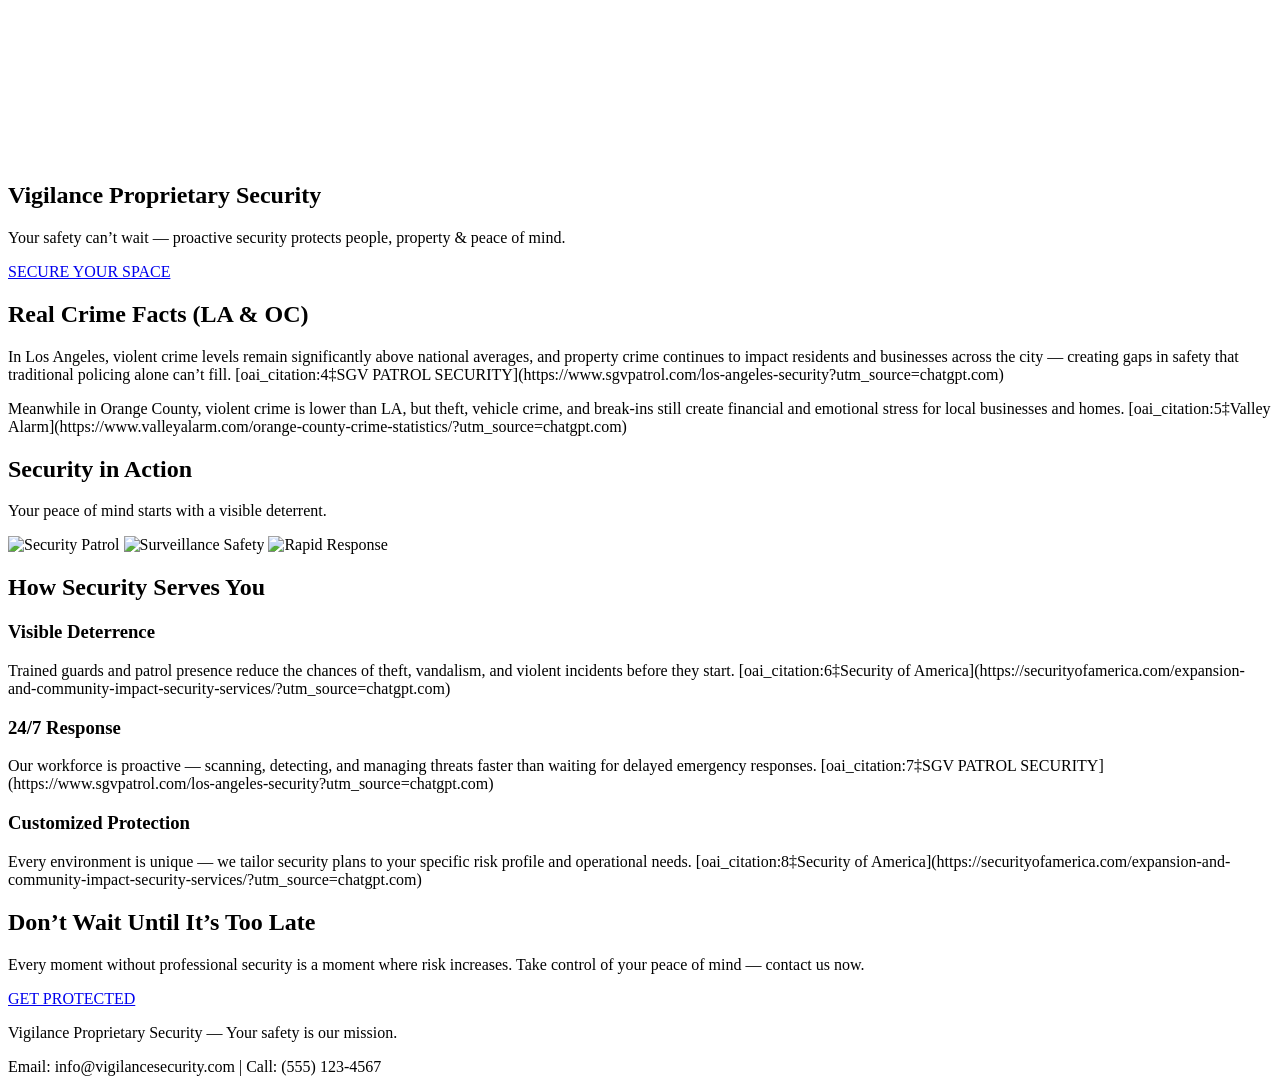
==== index.html @ 34c6db89 "Update index.html" ====
<!DOCTYPE html>
<html lang="en">
<head>
  <meta charset="UTF-8">
  <title>Vigilance Proprietary Security • Los Angeles & OC </title>
  <meta name="viewport" content="width=device-width, initial-scale=1.0">
  <link rel="stylesheet" href="style.css">
</head>
<body>

<!-- Navbar injection -->
<div id="navbar"></div>

<!-- HERO: Fullscreen Background Video -->
<section id="hero">
  <video autoplay muted loop playsinline>
    <source src="https://cdn.pixabay.com/video/2024/03/04/202875-919288678_small.mp4?download" type="video/mp4">
  </video>
  <div class="hero-content">
    <h1>Vigilance Proprietary Security</h1>
    <p>Your safety can’t wait — proactive security protects people, property & peace of mind.</p>
    <a href="#services" class="btn">SECURE YOUR SPACE</a>
  </div>
</section>

<!-- STATISTICS / URGENT MESSAGE -->
<section id="stats">
  <h2>Real Crime Facts (LA & OC)</h2>
  <p>
    In Los Angeles, violent crime levels remain significantly above national averages,
    and property crime continues to impact residents and businesses across the city — 
    creating gaps in safety that traditional policing alone can’t fill.  [oai_citation:4‡SGV PATROL SECURITY](https://www.sgvpatrol.com/los-angeles-security?utm_source=chatgpt.com)
  </p>
  <p>
    Meanwhile in Orange County, violent crime is lower than LA, but theft, vehicle crime,
    and break‑ins still create financial and emotional stress for local businesses and homes.  [oai_citation:5‡Valley Alarm](https://www.valleyalarm.com/orange-county-crime-statistics/?utm_source=chatgpt.com)
  </p>
</section>

<!-- CAROUSEL: Safety / Security GIFS -->
<section id="carousel">
  <h2>Security in Action</h2>
  <p>Your peace of mind starts with a visible deterrent.</p>

  <div class="carousel-wrapper">
    <div class="carousel-track" id="carouselTrack">
      <!-- GIF placeholders — replace with real GIF URLs -->
      <img src="https://media.giphy.com/media/3o7aCTfyhYawdOXcFW/giphy.gif" alt="Security Patrol">
      <img src="https://media.giphy.com/media/l4FGuhL4U2WyjdkaY/giphy.gif" alt="Surveillance Safety">
      <img src="https://media.giphy.com/media/26gJA2CZmIGoW8lWU/giphy.gif" alt="Rapid Response">
    </div>
  </div>
</section>

<!-- SERVICES / BENEFITS -->
<section id="services">
  <h2>How Security Serves You</h2>

  <div class="service-card">
    <h3>Visible Deterrence</h3>
    <p>Trained guards and patrol presence reduce the chances of theft, vandalism, and violent incidents before they start.  [oai_citation:6‡Security of America](https://securityofamerica.com/expansion-and-community-impact-security-services/?utm_source=chatgpt.com)</p>
  </div>

  <div class="service-card">
    <h3>24/7 Response</h3>
    <p>Our workforce is proactive — scanning, detecting, and managing threats faster than waiting for delayed emergency responses.  [oai_citation:7‡SGV PATROL SECURITY](https://www.sgvpatrol.com/los-angeles-security?utm_source=chatgpt.com)</p>
  </div>

  <div class="service-card">
    <h3>Customized Protection</h3>
    <p>Every environment is unique — we tailor security plans to your specific risk profile and operational needs.  [oai_citation:8‡Security of America](https://securityofamerica.com/expansion-and-community-impact-security-services/?utm_source=chatgpt.com)</p>
  </div>
</section>

<!-- CALL TO ACTION -->
<section id="cta">
  <h2>Don’t Wait Until It’s Too Late</h2>
  <p>
    Every moment without professional security is a moment where risk increases. Take control of your peace of mind — contact us now.
  </p>
  <a href="#contact" class="btn">GET PROTECTED</a>
</section>

<!-- FOOTER with contact -->
<footer id="contact">
  <p>Vigilance Proprietary Security — Your safety is our mission.</p>
  <p>Email: info@vigilancesecurity.com | Call: (555) 123‑4567</p>
</footer>

<!-- Simple Carousel Logic -->
<script>
  const track = document.getElementById("carouselTrack");
  let idx = 0;
  setInterval(() => {
    idx = (idx + 1) % track.children.length;
    track.style.transform = `translateX(-${idx * 100}%)`;
  }, 4500);
</script>

</body>
</html>
---- style.css ----
/* Header/Nav Container */
.header {
  width: 100%;
  background-color: #111;
  padding: 10px 20px;
  position: fixed;
  top: 0;
  left: 0;
  z-index: 100;
}

.nav-container {
  display: flex;
  justify-content: space-between;
  align-items: center;
  max-width: 1200px;
  margin: auto;
}

.logo img {
  height: 50px;
}

.nav-links {
  list-style: none;
  display: flex;
  gap: 30px;
}

.nav-links li a {
  text-decoration: none;
  color: #fff;
  font-weight: bold;
  position: relative;
  transition: color 0.3s;
}

.nav-links li a::after {
  content: '';
  position: absolute;
  width: 0%;
  height: 2px;
  bottom: -4px;
  left: 0;
  background-color: #f39c12;
  transition: 0.3s;
}

.nav-links li a:hover::after {
  width: 100%;
}

.nav-links li a:hover {
  color: #f39c12;
}

/* Mobile Menu Toggle */
.menu-toggle {
  display: none;
  flex-direction: column;
  cursor: pointer;
  gap: 5px;
}

.menu-toggle span {
  width: 25px;
  height: 3px;
  background-color: #fff;
}

/* Responsive */
@media (max-width: 768px) {
  .nav-links {
    display: none;
    position: absolute;
    top: 65px;
    right: 0;
    background-color: #111;
    flex-direction: column;
    width: 200px;
    padding: 20px;
  }
  .nav-links.active {
    display: flex;
  }
  .menu-toggle {
    display: flex;
  }
}
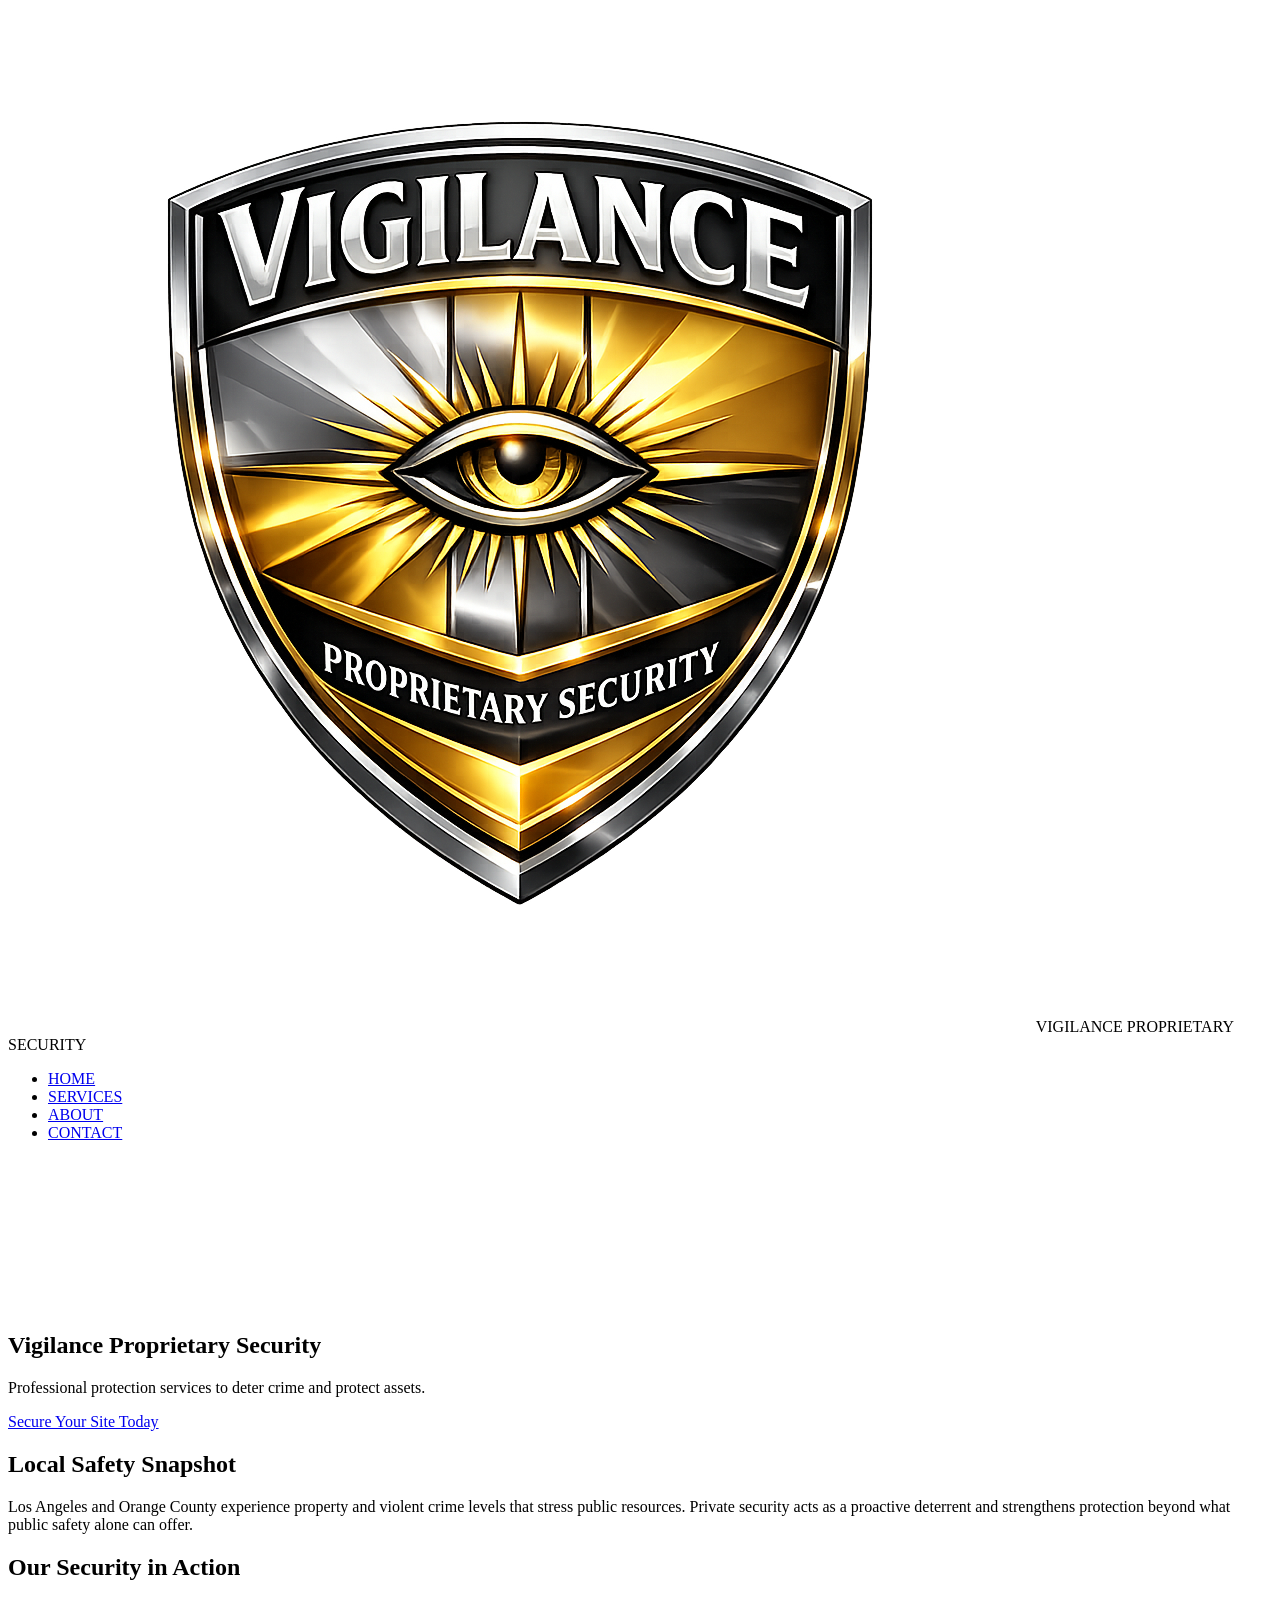
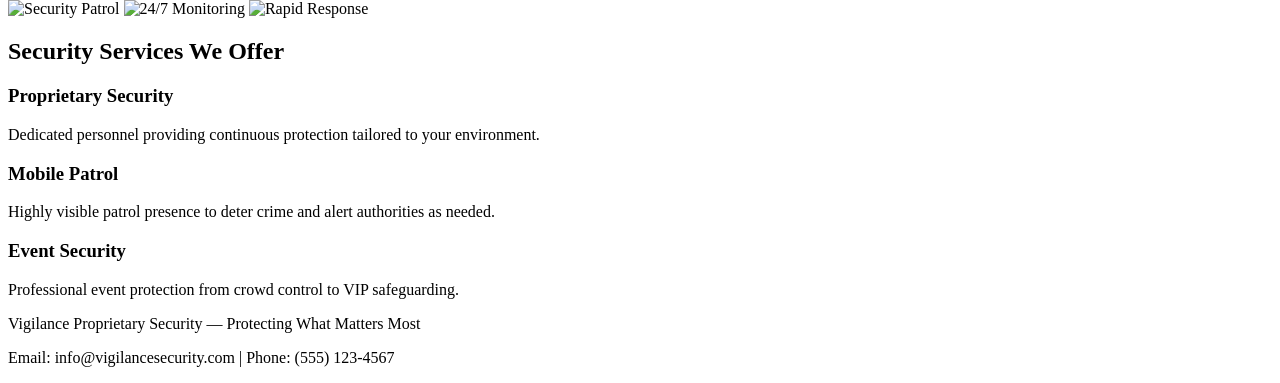
==== commit 814d40f6: "Update index.html" ====
--- a/index.html
+++ b/index.html
@@ -2,100 +2,79 @@
 <html lang="en">
 <head>
   <meta charset="UTF-8">
-  <title>Vigilance Proprietary Security • Los Angeles & OC </title>
+  <title>Vigilance Proprietary Security</title>
   <meta name="viewport" content="width=device-width, initial-scale=1.0">
   <link rel="stylesheet" href="style.css">
 </head>
 <body>
 
-<!-- Navbar injection -->
-<div id="navbar"></div>
+  <!-- NAVBAR: injected by script.js -->
+  <div id="navbar"></div>
 
-<!-- HERO: Fullscreen Background Video -->
-<section id="hero">
-  <video autoplay muted loop playsinline>
-    <source src="https://cdn.pixabay.com/video/2024/03/04/202875-919288678_small.mp4?download" type="video/mp4">
-  </video>
-  <div class="hero-content">
-    <h1>Vigilance Proprietary Security</h1>
-    <p>Your safety can’t wait — proactive security protects people, property & peace of mind.</p>
-    <a href="#services" class="btn">SECURE YOUR SPACE</a>
-  </div>
-</section>
+  <!-- HERO: large video background -->
+  <section id="hero">
+    <video autoplay muted loop playsinline>
+      <source src="https://cdn.pixabay.com/video/2024/03/04/202875-919288678_small.mp4?download" type="video/mp4">
+    </video>
+    <div class="hero-content">
+      <h1>Vigilance Proprietary Security</h1>
+      <p>Professional protection services to deter crime and protect assets.</p>
+      <a href="#services" class="btn">Secure Your Site Today</a>
+    </div>
+  </section>
 
-<!-- STATISTICS / URGENT MESSAGE -->
-<section id="stats">
-  <h2>Real Crime Facts (LA & OC)</h2>
-  <p>
-    In Los Angeles, violent crime levels remain significantly above national averages,
-    and property crime continues to impact residents and businesses across the city — 
-    creating gaps in safety that traditional policing alone can’t fill.  [oai_citation:4‡SGV PATROL SECURITY](https://www.sgvpatrol.com/los-angeles-security?utm_source=chatgpt.com)
-  </p>
-  <p>
-    Meanwhile in Orange County, violent crime is lower than LA, but theft, vehicle crime,
-    and break‑ins still create financial and emotional stress for local businesses and homes.  [oai_citation:5‡Valley Alarm](https://www.valleyalarm.com/orange-county-crime-statistics/?utm_source=chatgpt.com)
-  </p>
-</section>
+  <!-- STATISTICS -->
+  <section id="stats">
+    <h2>Local Safety Snapshot</h2>
+    <p>Los Angeles and Orange County experience property and violent crime levels that stress public resources. Private security acts as a proactive deterrent and strengthens protection beyond what public safety alone can offer.</p>
+  </section>
 
-<!-- CAROUSEL: Safety / Security GIFS -->
-<section id="carousel">
-  <h2>Security in Action</h2>
-  <p>Your peace of mind starts with a visible deterrent.</p>
+  <!-- CAROUSEL -->
+  <section id="carousel">
+    <h2>Our Security in Action</h2>
+    <div class="carousel-wrapper">
+      <div class="carousel-track" id="carouselTrack">
+        <img src="https://media.giphy.com/media/3o7aCTfyhYawdOXcFW/giphy.gif" alt="Security Patrol">
+        <img src="https://media.giphy.com/media/l4FGuhL4U2WyjdkaY/giphy.gif" alt="24/7 Monitoring">
+        <img src="https://media.giphy.com/media/26gJA2CZmIGoW8lWU/giphy.gif" alt="Rapid Response">
+      </div>
+    </div>
+  </section>
 
-  <div class="carousel-wrapper">
-    <div class="carousel-track" id="carouselTrack">
-      <!-- GIF placeholders — replace with real GIF URLs -->
-      <img src="https://media.giphy.com/media/3o7aCTfyhYawdOXcFW/giphy.gif" alt="Security Patrol">
-      <img src="https://media.giphy.com/media/l4FGuhL4U2WyjdkaY/giphy.gif" alt="Surveillance Safety">
-      <img src="https://media.giphy.com/media/26gJA2CZmIGoW8lWU/giphy.gif" alt="Rapid Response">
+  <!-- SERVICES -->
+  <section id="services">
+    <h2>Security Services We Offer</h2>
+    <div class="service-card">
+      <h3>Proprietary Security</h3>
+      <p>Dedicated personnel providing continuous protection tailored to your environment.</p>
     </div>
-  </div>
-</section>
+    <div class="service-card">
+      <h3>Mobile Patrol</h3>
+      <p>Highly visible patrol presence to deter crime and alert authorities as needed.</p>
+    </div>
+    <div class="service-card">
+      <h3>Event Security</h3>
+      <p>Professional event protection from crowd control to VIP safeguarding.</p>
+    </div>
+  </section>
 
-<!-- SERVICES / BENEFITS -->
-<section id="services">
-  <h2>How Security Serves You</h2>
+  <!-- CONTACT / FOOTER -->
+  <footer id="contact">
+    <p>Vigilance Proprietary Security — Protecting What Matters Most</p>
+    <p>Email: info@vigilancesecurity.com | Phone: (555) 123‑4567</p>
+  </footer>
 
-  <div class="service-card">
-    <h3>Visible Deterrence</h3>
-    <p>Trained guards and patrol presence reduce the chances of theft, vandalism, and violent incidents before they start.  [oai_citation:6‡Security of America](https://securityofamerica.com/expansion-and-community-impact-security-services/?utm_source=chatgpt.com)</p>
-  </div>
+  <!-- CAROUSEL SCRIPT -->
+  <script>
+    const track = document.getElementById("carouselTrack");
+    let idx = 0;
+    setInterval(() => {
+      idx = (idx + 1) % track.children.length;
+      track.style.transform = `translateX(-${idx * 100}%)`;
+    }, 4000);
+  </script>
 
-  <div class="service-card">
-    <h3>24/7 Response</h3>
-    <p>Our workforce is proactive — scanning, detecting, and managing threats faster than waiting for delayed emergency responses.  [oai_citation:7‡SGV PATROL SECURITY](https://www.sgvpatrol.com/los-angeles-security?utm_source=chatgpt.com)</p>
-  </div>
-
-  <div class="service-card">
-    <h3>Customized Protection</h3>
-    <p>Every environment is unique — we tailor security plans to your specific risk profile and operational needs.  [oai_citation:8‡Security of America](https://securityofamerica.com/expansion-and-community-impact-security-services/?utm_source=chatgpt.com)</p>
-  </div>
-</section>
-
-<!-- CALL TO ACTION -->
-<section id="cta">
-  <h2>Don’t Wait Until It’s Too Late</h2>
-  <p>
-    Every moment without professional security is a moment where risk increases. Take control of your peace of mind — contact us now.
-  </p>
-  <a href="#contact" class="btn">GET PROTECTED</a>
-</section>
-
-<!-- FOOTER with contact -->
-<footer id="contact">
-  <p>Vigilance Proprietary Security — Your safety is our mission.</p>
-  <p>Email: info@vigilancesecurity.com | Call: (555) 123‑4567</p>
-</footer>
-
-<!-- Simple Carousel Logic -->
-<script>
-  const track = document.getElementById("carouselTrack");
-  let idx = 0;
-  setInterval(() => {
-    idx = (idx + 1) % track.children.length;
-    track.style.transform = `translateX(-${idx * 100}%)`;
-  }, 4500);
-</script>
-
+  <!-- NAVBAR SCRIPT -->
+  <script src="script.js"></script>
 </body>
 </html>
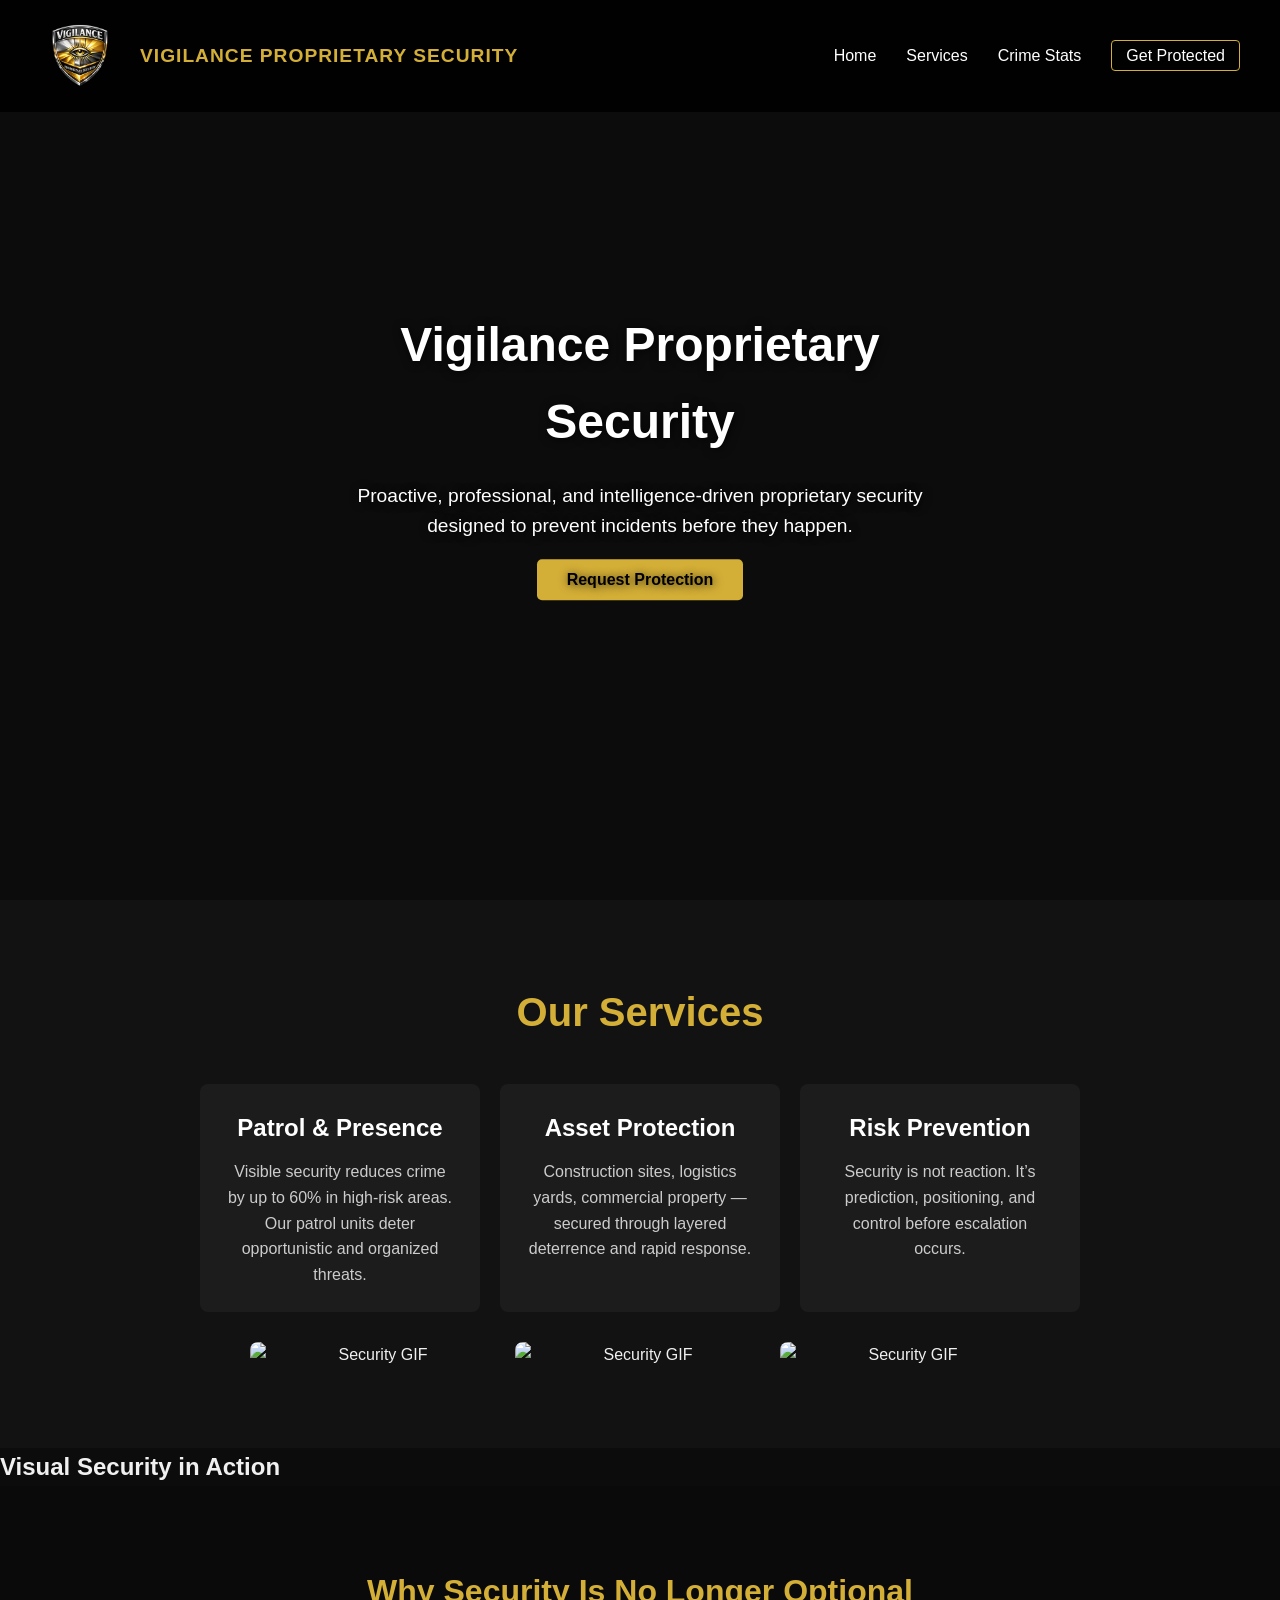
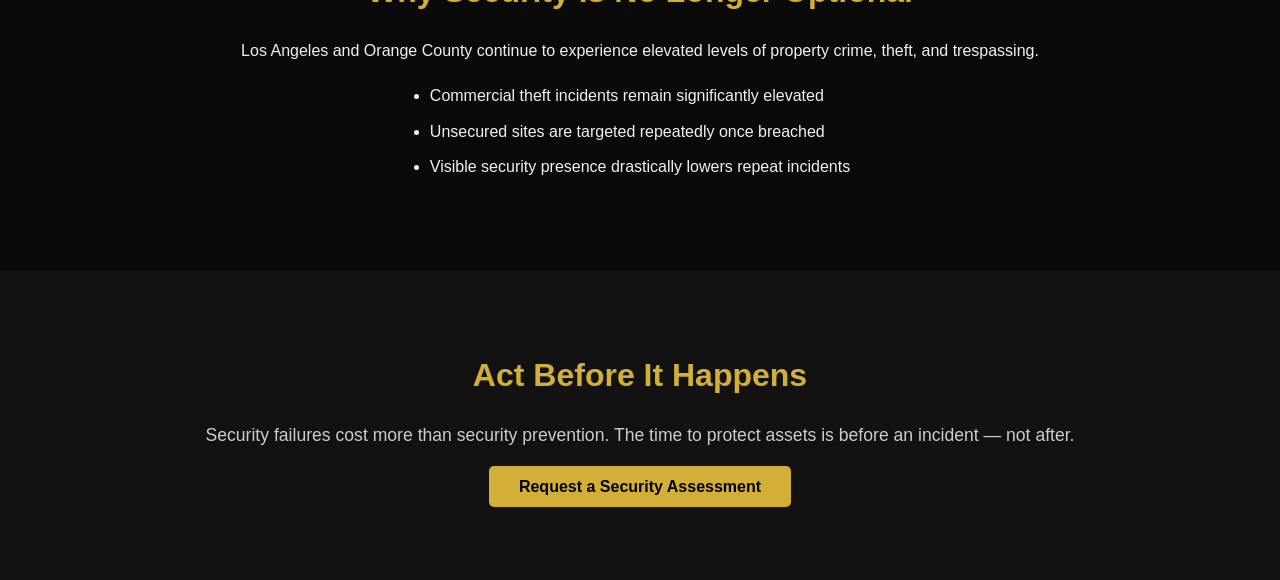
==== commit 33717b06: "Update index.html" ====
--- a/index.html
+++ b/index.html
@@ -1,80 +1,105 @@
+<!-- AAA100001: INDEX.HTML -->
 <!DOCTYPE html>
 <html lang="en">
 <head>
   <meta charset="UTF-8">
   <title>Vigilance Proprietary Security</title>
   <meta name="viewport" content="width=device-width, initial-scale=1.0">
+
+  <!-- CSS -->
   <link rel="stylesheet" href="style.css">
 </head>
 <body>
 
-  <!-- NAVBAR: injected by script.js -->
+  <!-- NAVBAR INJECTION -->
   <div id="navbar"></div>
 
-  <!-- HERO: large video background -->
+  <!-- HERO SECTION -->
   <section id="hero">
     <video autoplay muted loop playsinline>
       <source src="https://cdn.pixabay.com/video/2024/03/04/202875-919288678_small.mp4?download" type="video/mp4">
     </video>
-    <div class="hero-content">
+
+    <div class="hero-overlay">
       <h1>Vigilance Proprietary Security</h1>
-      <p>Professional protection services to deter crime and protect assets.</p>
-      <a href="#services" class="btn">Secure Your Site Today</a>
-    </div>
-  </section>
-
-  <!-- STATISTICS -->
-  <section id="stats">
-    <h2>Local Safety Snapshot</h2>
-    <p>Los Angeles and Orange County experience property and violent crime levels that stress public resources. Private security acts as a proactive deterrent and strengthens protection beyond what public safety alone can offer.</p>
-  </section>
-
-  <!-- CAROUSEL -->
-  <section id="carousel">
-    <h2>Our Security in Action</h2>
-    <div class="carousel-wrapper">
-      <div class="carousel-track" id="carouselTrack">
-        <img src="https://media.giphy.com/media/3o7aCTfyhYawdOXcFW/giphy.gif" alt="Security Patrol">
-        <img src="https://media.giphy.com/media/l4FGuhL4U2WyjdkaY/giphy.gif" alt="24/7 Monitoring">
-        <img src="https://media.giphy.com/media/26gJA2CZmIGoW8lWU/giphy.gif" alt="Rapid Response">
-      </div>
+      <p>
+        Proactive, professional, and intelligence-driven proprietary security
+        designed to prevent incidents before they happen.
+      </p>
+      <a href="#contact" class="hero-btn">Request Protection</a>
     </div>
   </section>
 
   <!-- SERVICES -->
   <section id="services">
-    <h2>Security Services We Offer</h2>
-    <div class="service-card">
-      <h3>Proprietary Security</h3>
-      <p>Dedicated personnel providing continuous protection tailored to your environment.</p>
-    </div>
-    <div class="service-card">
-      <h3>Mobile Patrol</h3>
-      <p>Highly visible patrol presence to deter crime and alert authorities as needed.</p>
-    </div>
-    <div class="service-card">
-      <h3>Event Security</h3>
-      <p>Professional event protection from crowd control to VIP safeguarding.</p>
+    <h2>Our Services</h2>
+
+    <div class="service-grid">
+      <div class="service-card">
+        <h3>Patrol & Presence</h3>
+        <p>
+          Visible security reduces crime by up to 60% in high-risk areas.
+          Our patrol units deter opportunistic and organized threats.
+        </p>
+      </div>
+
+      <div class="service-card">
+        <h3>Asset Protection</h3>
+        <p>
+          Construction sites, logistics yards, commercial property —
+          secured through layered deterrence and rapid response.
+        </p>
+      </div>
+
+      <div class="service-card">
+        <h3>Risk Prevention</h3>
+        <p>
+          Security is not reaction. It’s prediction, positioning,
+          and control before escalation occurs.
+        </p>
+      </div>
     </div>
   </section>
 
-  <!-- CONTACT / FOOTER -->
-  <footer id="contact">
-    <p>Vigilance Proprietary Security — Protecting What Matters Most</p>
-    <p>Email: info@vigilancesecurity.com | Phone: (555) 123‑4567</p>
-  </footer>
+  <!-- CAROUSEL -->
+  <section id="carousel">
+    <h2>Visual Security in Action</h2>
+    <div id="services-carousel"></div>
+  </section>
 
-  <!-- CAROUSEL SCRIPT -->
-  <script>
-    const track = document.getElementById("carouselTrack");
-    let idx = 0;
-    setInterval(() => {
-      idx = (idx + 1) % track.children.length;
-      track.style.transform = `translateX(-${idx * 100}%)`;
-    }, 4000);
-  </script>
+  <!-- STATS -->
+  <section id="stats">
+    <h2>Why Security Is No Longer Optional</h2>
 
-  <!-- NAVBAR SCRIPT -->
+    <p>
+      Los Angeles and Orange County continue to experience elevated
+      levels of property crime, theft, and trespassing.
+    </p>
+
+    <ul>
+      <li>Commercial theft incidents remain significantly elevated</li>
+      <li>Unsecured sites are targeted repeatedly once breached</li>
+      <li>Visible security presence drastically lowers repeat incidents</li>
+    </ul>
+  </section>
+
+  <!-- CONTACT -->
+  <section id="contact">
+    <h2>Act Before It Happens</h2>
+    <p>
+      Security failures cost more than security prevention.
+      The time to protect assets is before an incident — not after.
+    </p>
+
+    <a href="mailto:info@vigilancesecurity.com" class="hero-btn">
+      Request a Security Assessment
+    </a>
+  </section>
+
+  <!-- FOOTER -->
+  <div id="footer"></div>
+
+  <!-- JS -->
   <script src="script.js"></script>
 </body>
 </html>
--- a/style.css
+++ b/style.css
@@ -1,89 +1,216 @@
-/* Header/Nav Container */
-.header {
-  width: 100%;
-  background-color: #111;
-  padding: 10px 20px;
+/* ============================= */
+/* GLOBAL RESET + BASE STYLES */
+/* ============================= */
+* {
+  margin: 0;
+  padding: 0;
+  box-sizing: border-box;
+  font-family: 'Arial', sans-serif;
+}
+
+body {
+  background-color: #0c0c0c;
+  color: #f0f0f0;
+  line-height: 1.6;
+}
+
+/* ============================= */
+/* NAVBAR */
+/* ============================= */
+.vps-navbar {
   position: fixed;
   top: 0;
-  left: 0;
-  z-index: 100;
-}
-
-.nav-container {
+  width: 100%;
+  z-index: 999;
   display: flex;
   justify-content: space-between;
   align-items: center;
-  max-width: 1200px;
-  margin: auto;
-}
-
-.logo img {
-  height: 50px;
-}
-
-.nav-links {
+  padding: 16px 40px;
+  background: rgba(0, 0, 0, 0.85);
+  backdrop-filter: blur(5px);
+}
+
+.vps-nav-left {
+  display: flex;
+  align-items: center;
+  gap: 20px;
+}
+
+.vps-logo {
+  height: 80px; /* Big logo */
+  width: auto;
+}
+
+.vps-brand {
+  color: #d4af37;
+  font-weight: 700;
+  font-size: 1.2rem;
+  letter-spacing: 1px;
+}
+
+.vps-nav-links {
   list-style: none;
   display: flex;
   gap: 30px;
 }
 
-.nav-links li a {
+.vps-nav-links a {
+  color: #fff;
   text-decoration: none;
+  font-weight: 500;
+  transition: color 0.3s ease;
+}
+
+.vps-nav-links a:hover {
+  color: #d4af37;
+}
+
+.vps-nav-links .cta {
+  border: 1px solid #d4af37;
+  padding: 6px 14px;
+  border-radius: 4px;
+}
+
+/* ============================= */
+/* HERO SECTION */
+/* ============================= */
+#hero {
+  position: relative;
+  width: 100%;
+  height: 100vh;
+  overflow: hidden;
+}
+
+#hero video {
+  width: 100%;
+  height: 100%;
+  object-fit: cover;
+}
+
+.hero-overlay {
+  position: absolute;
+  top: 50%;
+  left: 50%;
+  transform: translate(-50%, -50%);
+  text-align: center;
   color: #fff;
-  font-weight: bold;
-  position: relative;
-  transition: color 0.3s;
-}
-
-.nav-links li a::after {
-  content: '';
-  position: absolute;
-  width: 0%;
-  height: 2px;
-  bottom: -4px;
-  left: 0;
-  background-color: #f39c12;
-  transition: 0.3s;
-}
-
-.nav-links li a:hover::after {
-  width: 100%;
-}
-
-.nav-links li a:hover {
-  color: #f39c12;
-}
-
-/* Mobile Menu Toggle */
-.menu-toggle {
-  display: none;
-  flex-direction: column;
-  cursor: pointer;
-  gap: 5px;
-}
-
-.menu-toggle span {
-  width: 25px;
-  height: 3px;
+  text-shadow: 1px 1px 10px rgba(0,0,0,0.8);
+}
+
+.hero-overlay h1 {
+  font-size: 3rem;
+  margin-bottom: 20px;
+}
+
+.hero-overlay p {
+  font-size: 1.2rem;
+  margin-bottom: 25px;
+}
+
+.hero-btn {
+  background-color: #d4af37;
+  color: #000;
+  padding: 12px 30px;
+  border-radius: 5px;
+  font-weight: 600;
+  text-decoration: none;
+  transition: all 0.3s ease;
+}
+
+.hero-btn:hover {
   background-color: #fff;
-}
-
-/* Responsive */
-@media (max-width: 768px) {
-  .nav-links {
-    display: none;
-    position: absolute;
-    top: 65px;
-    right: 0;
-    background-color: #111;
-    flex-direction: column;
-    width: 200px;
-    padding: 20px;
-  }
-  .nav-links.active {
-    display: flex;
-  }
-  .menu-toggle {
-    display: flex;
-  }
-}
+  color: #000;
+}
+
+/* ============================= */
+/* SERVICES SECTION */
+/* ============================= */
+#services {
+  padding: 80px 20px;
+  background-color: #121212;
+  text-align: center;
+}
+
+#services h2 {
+  font-size: 2.5rem;
+  margin-bottom: 40px;
+  color: #d4af37;
+}
+
+.service-grid {
+  display: flex;
+  flex-wrap: wrap;
+  gap: 20px;
+  justify-content: center;
+}
+
+.service-card {
+  background: #1c1c1c;
+  padding: 25px;
+  border-radius: 8px;
+  width: 280px;
+  transition: transform 0.3s ease;
+}
+
+.service-card:hover {
+  transform: translateY(-10px);
+}
+
+.service-card h3 {
+  font-size: 1.5rem;
+  margin-bottom: 12px;
+  color: #fff;
+}
+
+.service-card p {
+  font-size: 1rem;
+  color: #ccc;
+}
+
+/* ============================= */
+/* STATS SECTION */
+/* ============================= */
+#stats {
+  padding: 80px 20px;
+  background-color: #0a0a0a;
+  text-align: center;
+}
+
+#stats h2 {
+  font-size: 2rem;
+  margin-bottom: 20px;
+  color: #d4af37;
+}
+
+#stats ul {
+  list-style-type: disc;
+  margin-top: 20px;
+  text-align: left;
+  display: inline-block;
+}
+
+#stats ul li {
+  margin-bottom: 10px;
+  font-size: 1rem;
+}
+
+/* ============================= */
+/* CONTACT SECTION */
+/* ============================= */
+#contact {
+  padding: 80px 20px;
+  background-color: #121212;
+  text-align: center;
+}
+
+#contact h2 {
+  font-size: 2rem;
+  margin-bottom: 20px;
+  color: #d4af37;
+}
+
+#contact p {
+  margin-bottom: 25px;
+  color: #ccc;
+  font-size: 1.1rem;
+}
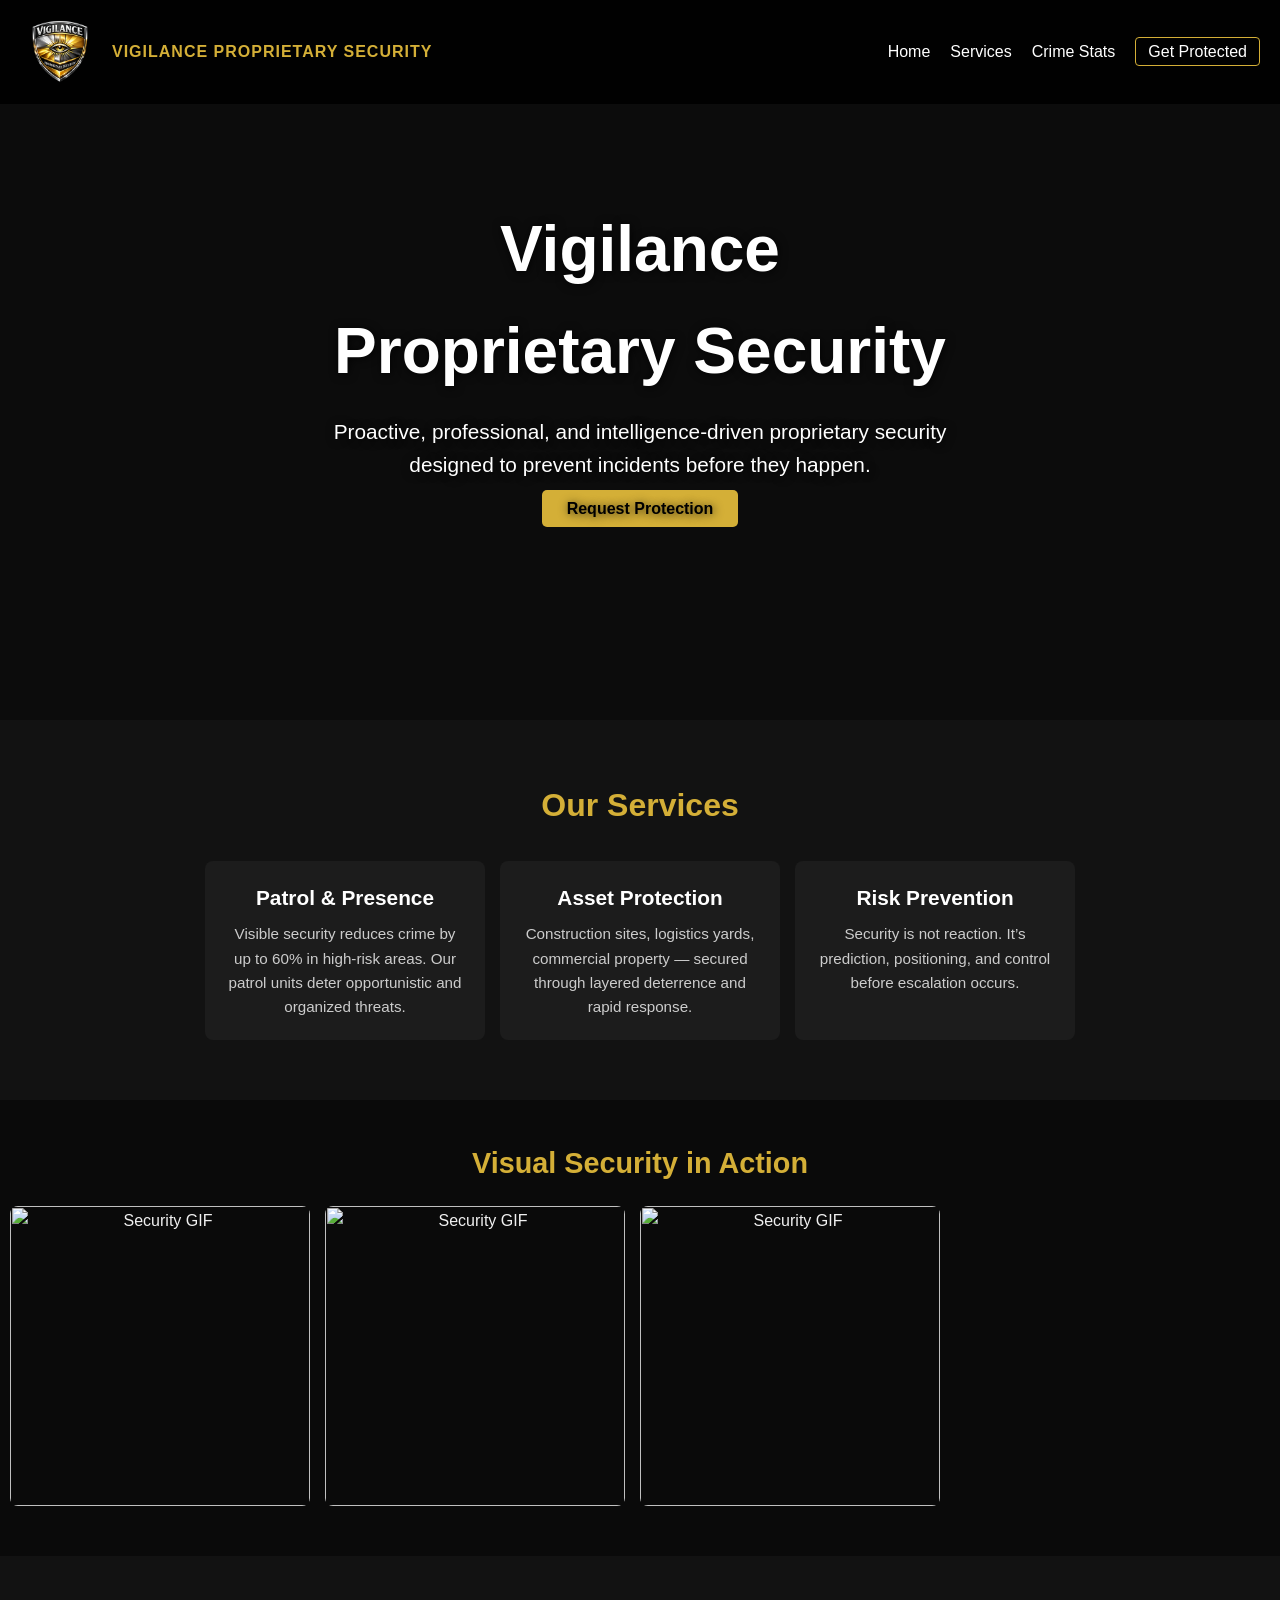
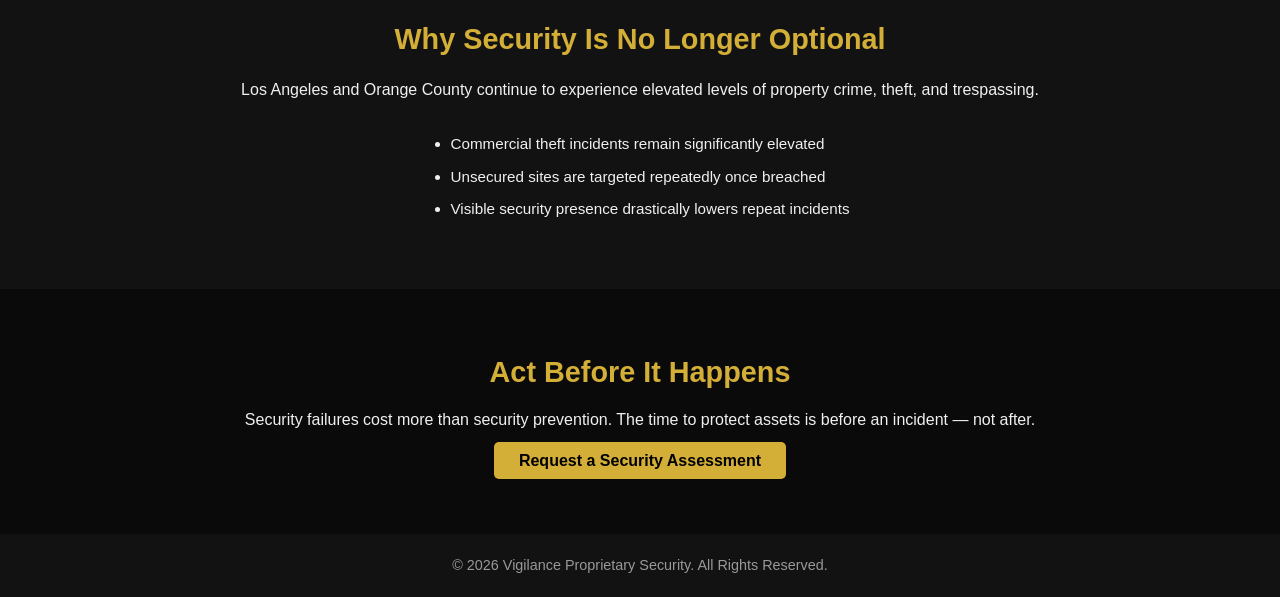
==== commit f7e7ba3c: "Update index.html" ====
--- a/index.html
+++ b/index.html
@@ -1,3 +1,25 @@
+<head>
+  <meta charset="UTF-8">
+  <title>Vigilance Proprietary Security</title>
+  <meta name="viewport" content="width=device-width, initial-scale=1.0">
+
+  <!-- OPEN GRAPH / SOCIAL PREVIEW -->
+  <meta property="og:title" content="Vigilance Proprietary Security">
+  <meta property="og:description" content="Proactive, professional, intelligence-driven proprietary security. Protecting your assets before incidents happen.">
+  <meta property="og:image" content="vigilant.PNG">
+  <meta property="og:url" content="https://jovexenzo.github.io/vigilant-security/">
+  <meta property="og:type" content="website">
+
+  <!-- TWITTER CARD -->
+  <meta name="twitter:card" content="summary_large_image">
+  <meta name="twitter:title" content="Vigilance Proprietary Security">
+  <meta name="twitter:description" content="Proactive, professional, intelligence-driven proprietary security. Protecting your assets before incidents happen.">
+  <meta name="twitter:image" content="vigilant.PNG">
+
+  <!-- CSS -->
+  <link rel="stylesheet" href="style.css">
+</head>
+
 <!-- AAA100001: INDEX.HTML -->
 <!DOCTYPE html>
 <html lang="en">
--- a/style.css
+++ b/style.css
@@ -1,3 +1,5 @@
+/* AAA300001: MOBILE-FIRST STYLE.CSS */
+
 /* ============================= */
 /* GLOBAL RESET + BASE STYLES */
 /* ============================= */
@@ -25,7 +27,7 @@
   display: flex;
   justify-content: space-between;
   align-items: center;
-  padding: 16px 40px;
+  padding: 12px 20px;
   background: rgba(0, 0, 0, 0.85);
   backdrop-filter: blur(5px);
 }
@@ -33,25 +35,25 @@
 .vps-nav-left {
   display: flex;
   align-items: center;
-  gap: 20px;
+  gap: 12px;
 }
 
 .vps-logo {
-  height: 80px; /* Big logo */
+  height: 60px;
   width: auto;
 }
 
 .vps-brand {
   color: #d4af37;
   font-weight: 700;
-  font-size: 1.2rem;
+  font-size: 1rem;
   letter-spacing: 1px;
 }
 
 .vps-nav-links {
   list-style: none;
   display: flex;
-  gap: 30px;
+  gap: 20px;
 }
 
 .vps-nav-links a {
@@ -67,8 +69,27 @@
 
 .vps-nav-links .cta {
   border: 1px solid #d4af37;
-  padding: 6px 14px;
+  padding: 5px 12px;
   border-radius: 4px;
+}
+
+/* MOBILE NAV COLLAPSE */
+@media (max-width: 768px) {
+  .vps-nav-links {
+    display: none;
+    flex-direction: column;
+    background-color: rgba(0,0,0,0.95);
+    position: absolute;
+    top: 72px;
+    right: 0;
+    width: 60%;
+    padding: 20px;
+    border-radius: 0 0 0 8px;
+  }
+
+  .vps-navbar.active .vps-nav-links {
+    display: flex;
+  }
 }
 
 /* ============================= */
@@ -77,7 +98,7 @@
 #hero {
   position: relative;
   width: 100%;
-  height: 100vh;
+  height: 80vh;
   overflow: hidden;
 }
 
@@ -95,22 +116,23 @@
   text-align: center;
   color: #fff;
   text-shadow: 1px 1px 10px rgba(0,0,0,0.8);
+  padding: 0 10px;
 }
 
 .hero-overlay h1 {
-  font-size: 3rem;
-  margin-bottom: 20px;
+  font-size: 2rem;
+  margin-bottom: 12px;
 }
 
 .hero-overlay p {
-  font-size: 1.2rem;
-  margin-bottom: 25px;
+  font-size: 1rem;
+  margin-bottom: 15px;
 }
 
 .hero-btn {
   background-color: #d4af37;
   color: #000;
-  padding: 12px 30px;
+  padding: 10px 25px;
   border-radius: 5px;
   font-weight: 600;
   text-decoration: none;
@@ -126,91 +148,151 @@
 /* SERVICES SECTION */
 /* ============================= */
 #services {
-  padding: 80px 20px;
+  padding: 60px 10px;
   background-color: #121212;
   text-align: center;
 }
 
 #services h2 {
-  font-size: 2.5rem;
-  margin-bottom: 40px;
+  font-size: 2rem;
+  margin-bottom: 30px;
   color: #d4af37;
 }
 
 .service-grid {
   display: flex;
   flex-wrap: wrap;
-  gap: 20px;
+  gap: 15px;
   justify-content: center;
 }
 
 .service-card {
   background: #1c1c1c;
-  padding: 25px;
+  padding: 20px;
   border-radius: 8px;
-  width: 280px;
-  transition: transform 0.3s ease;
+  width: 90%;
+  max-width: 280px;
+  transition: transform 0.3s ease, box-shadow 0.3s ease;
 }
 
 .service-card:hover {
-  transform: translateY(-10px);
+  transform: translateY(-5px);
+  box-shadow: 0 8px 20px rgba(0,0,0,0.5);
 }
 
 .service-card h3 {
-  font-size: 1.5rem;
-  margin-bottom: 12px;
+  font-size: 1.3rem;
+  margin-bottom: 8px;
   color: #fff;
 }
 
 .service-card p {
-  font-size: 1rem;
+  font-size: 0.95rem;
   color: #ccc;
 }
 
 /* ============================= */
+/* CAROUSEL SECTION */
+#carousel {
+  padding: 40px 10px;
+  background: #0a0a0a;
+  text-align: center;
+}
+
+#carousel h2 {
+  color: #d4af37;
+  font-size: 1.8rem;
+  margin-bottom: 20px;
+}
+
+#services-carousel {
+  display: flex;
+  overflow-x: auto;
+  gap: 15px;
+  padding-bottom: 10px;
+  scroll-behavior: smooth;
+}
+
+#services-carousel img {
+  width: 200px;
+  flex-shrink: 0;
+  border-radius: 8px;
+}
+
+/* ============================= */
 /* STATS SECTION */
-/* ============================= */
 #stats {
-  padding: 80px 20px;
-  background-color: #0a0a0a;
+  padding: 60px 10px;
+  background-color: #121212;
   text-align: center;
 }
 
 #stats h2 {
-  font-size: 2rem;
+  font-size: 1.8rem;
+  margin-bottom: 15px;
+  color: #d4af37;
+}
+
+#stats p {
+  font-size: 1rem;
   margin-bottom: 20px;
-  color: #d4af37;
 }
 
 #stats ul {
   list-style-type: disc;
-  margin-top: 20px;
+  margin-top: 10px;
   text-align: left;
   display: inline-block;
+  padding-left: 20px;
 }
 
 #stats ul li {
-  margin-bottom: 10px;
-  font-size: 1rem;
+  margin-bottom: 8px;
+  font-size: 0.95rem;
 }
 
 /* ============================= */
 /* CONTACT SECTION */
-/* ============================= */
 #contact {
-  padding: 80px 20px;
+  padding: 60px 10px;
+  background-color: #0a0a0a;
+  text-align: center;
+}
+
+#contact h2 {
+  font-size: 1.8rem;
+  margin-bottom: 12px;
+  color: #d4af37;
+}
+
+#contact p {
+  font-size: 1rem;
+  margin-bottom: 15px;
+}
+
+/* ============================= */
+/* FOOTER */
+.vps-footer {
+  padding: 20px 10px;
   background-color: #121212;
   text-align: center;
-}
-
-#contact h2 {
-  font-size: 2rem;
-  margin-bottom: 20px;
-  color: #d4af37;
-}
-
-#contact p {
-  margin-bottom: 25px;
-  color: #ccc;
-  font-size: 1.1rem;
-}
+  font-size: 0.9rem;
+  color: #999;
+}
+
+/* ============================= */
+/* MEDIA QUERIES (TABLET / DESKTOP) */
+@media(min-width: 768px) {
+  .hero-overlay h1 { font-size: 3rem; }
+  .hero-overlay p { font-size: 1.2rem; }
+  .service-card { width: 250px; }
+  #services-carousel img { width: 250px; }
+}
+
+@media(min-width: 1200px) {
+  .vps-logo { height: 80px; }
+  .hero-overlay h1 { font-size: 4rem; }
+  .hero-overlay p { font-size: 1.3rem; }
+  .service-card { width: 280px; }
+  #services-carousel img { width: 300px; }
+}
--- a/style.css
+++ b/style.css
@@ -1,3 +1,5 @@
+/* AAA300001: MOBILE-FIRST STYLE.CSS */
+
 /* ============================= */
 /* GLOBAL RESET + BASE STYLES */
 /* ============================= */
@@ -25,7 +27,7 @@
   display: flex;
   justify-content: space-between;
   align-items: center;
-  padding: 16px 40px;
+  padding: 12px 20px;
   background: rgba(0, 0, 0, 0.85);
   backdrop-filter: blur(5px);
 }
@@ -33,25 +35,25 @@
 .vps-nav-left {
   display: flex;
   align-items: center;
-  gap: 20px;
+  gap: 12px;
 }
 
 .vps-logo {
-  height: 80px; /* Big logo */
+  height: 60px;
   width: auto;
 }
 
 .vps-brand {
   color: #d4af37;
   font-weight: 700;
-  font-size: 1.2rem;
+  font-size: 1rem;
   letter-spacing: 1px;
 }
 
 .vps-nav-links {
   list-style: none;
   display: flex;
-  gap: 30px;
+  gap: 20px;
 }
 
 .vps-nav-links a {
@@ -67,8 +69,27 @@
 
 .vps-nav-links .cta {
   border: 1px solid #d4af37;
-  padding: 6px 14px;
+  padding: 5px 12px;
   border-radius: 4px;
+}
+
+/* MOBILE NAV COLLAPSE */
+@media (max-width: 768px) {
+  .vps-nav-links {
+    display: none;
+    flex-direction: column;
+    background-color: rgba(0,0,0,0.95);
+    position: absolute;
+    top: 72px;
+    right: 0;
+    width: 60%;
+    padding: 20px;
+    border-radius: 0 0 0 8px;
+  }
+
+  .vps-navbar.active .vps-nav-links {
+    display: flex;
+  }
 }
 
 /* ============================= */
@@ -77,7 +98,7 @@
 #hero {
   position: relative;
   width: 100%;
-  height: 100vh;
+  height: 80vh;
   overflow: hidden;
 }
 
@@ -95,22 +116,23 @@
   text-align: center;
   color: #fff;
   text-shadow: 1px 1px 10px rgba(0,0,0,0.8);
+  padding: 0 10px;
 }
 
 .hero-overlay h1 {
-  font-size: 3rem;
-  margin-bottom: 20px;
+  font-size: 2rem;
+  margin-bottom: 12px;
 }
 
 .hero-overlay p {
-  font-size: 1.2rem;
-  margin-bottom: 25px;
+  font-size: 1rem;
+  margin-bottom: 15px;
 }
 
 .hero-btn {
   background-color: #d4af37;
   color: #000;
-  padding: 12px 30px;
+  padding: 10px 25px;
   border-radius: 5px;
   font-weight: 600;
   text-decoration: none;
@@ -126,91 +148,151 @@
 /* SERVICES SECTION */
 /* ============================= */
 #services {
-  padding: 80px 20px;
+  padding: 60px 10px;
   background-color: #121212;
   text-align: center;
 }
 
 #services h2 {
-  font-size: 2.5rem;
-  margin-bottom: 40px;
+  font-size: 2rem;
+  margin-bottom: 30px;
   color: #d4af37;
 }
 
 .service-grid {
   display: flex;
   flex-wrap: wrap;
-  gap: 20px;
+  gap: 15px;
   justify-content: center;
 }
 
 .service-card {
   background: #1c1c1c;
-  padding: 25px;
+  padding: 20px;
   border-radius: 8px;
-  width: 280px;
-  transition: transform 0.3s ease;
+  width: 90%;
+  max-width: 280px;
+  transition: transform 0.3s ease, box-shadow 0.3s ease;
 }
 
 .service-card:hover {
-  transform: translateY(-10px);
+  transform: translateY(-5px);
+  box-shadow: 0 8px 20px rgba(0,0,0,0.5);
 }
 
 .service-card h3 {
-  font-size: 1.5rem;
-  margin-bottom: 12px;
+  font-size: 1.3rem;
+  margin-bottom: 8px;
   color: #fff;
 }
 
 .service-card p {
-  font-size: 1rem;
+  font-size: 0.95rem;
   color: #ccc;
 }
 
 /* ============================= */
+/* CAROUSEL SECTION */
+#carousel {
+  padding: 40px 10px;
+  background: #0a0a0a;
+  text-align: center;
+}
+
+#carousel h2 {
+  color: #d4af37;
+  font-size: 1.8rem;
+  margin-bottom: 20px;
+}
+
+#services-carousel {
+  display: flex;
+  overflow-x: auto;
+  gap: 15px;
+  padding-bottom: 10px;
+  scroll-behavior: smooth;
+}
+
+#services-carousel img {
+  width: 200px;
+  flex-shrink: 0;
+  border-radius: 8px;
+}
+
+/* ============================= */
 /* STATS SECTION */
-/* ============================= */
 #stats {
-  padding: 80px 20px;
-  background-color: #0a0a0a;
+  padding: 60px 10px;
+  background-color: #121212;
   text-align: center;
 }
 
 #stats h2 {
-  font-size: 2rem;
+  font-size: 1.8rem;
+  margin-bottom: 15px;
+  color: #d4af37;
+}
+
+#stats p {
+  font-size: 1rem;
   margin-bottom: 20px;
-  color: #d4af37;
 }
 
 #stats ul {
   list-style-type: disc;
-  margin-top: 20px;
+  margin-top: 10px;
   text-align: left;
   display: inline-block;
+  padding-left: 20px;
 }
 
 #stats ul li {
-  margin-bottom: 10px;
-  font-size: 1rem;
+  margin-bottom: 8px;
+  font-size: 0.95rem;
 }
 
 /* ============================= */
 /* CONTACT SECTION */
-/* ============================= */
 #contact {
-  padding: 80px 20px;
+  padding: 60px 10px;
+  background-color: #0a0a0a;
+  text-align: center;
+}
+
+#contact h2 {
+  font-size: 1.8rem;
+  margin-bottom: 12px;
+  color: #d4af37;
+}
+
+#contact p {
+  font-size: 1rem;
+  margin-bottom: 15px;
+}
+
+/* ============================= */
+/* FOOTER */
+.vps-footer {
+  padding: 20px 10px;
   background-color: #121212;
   text-align: center;
-}
-
-#contact h2 {
-  font-size: 2rem;
-  margin-bottom: 20px;
-  color: #d4af37;
-}
-
-#contact p {
-  margin-bottom: 25px;
-  color: #ccc;
-  font-size: 1.1rem;
-}
+  font-size: 0.9rem;
+  color: #999;
+}
+
+/* ============================= */
+/* MEDIA QUERIES (TABLET / DESKTOP) */
+@media(min-width: 768px) {
+  .hero-overlay h1 { font-size: 3rem; }
+  .hero-overlay p { font-size: 1.2rem; }
+  .service-card { width: 250px; }
+  #services-carousel img { width: 250px; }
+}
+
+@media(min-width: 1200px) {
+  .vps-logo { height: 80px; }
+  .hero-overlay h1 { font-size: 4rem; }
+  .hero-overlay p { font-size: 1.3rem; }
+  .service-card { width: 280px; }
+  #services-carousel img { width: 300px; }
+}
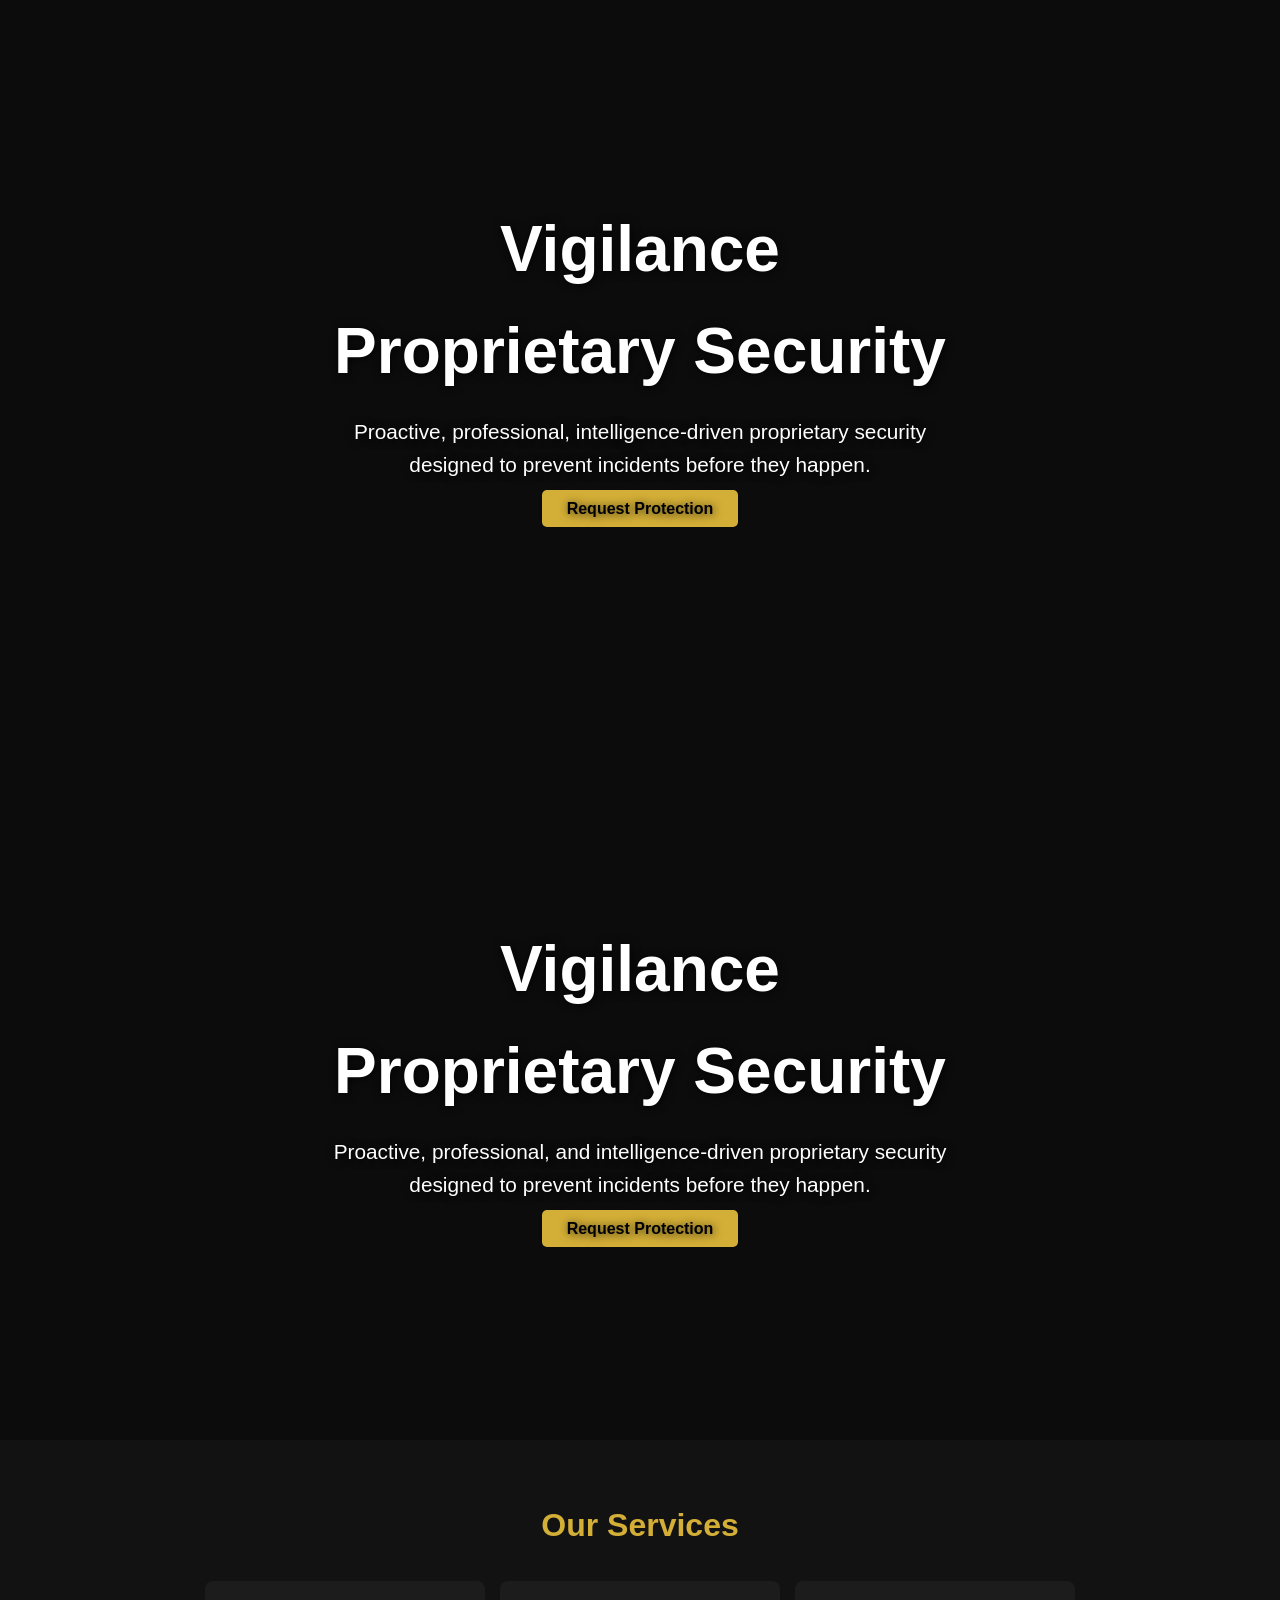
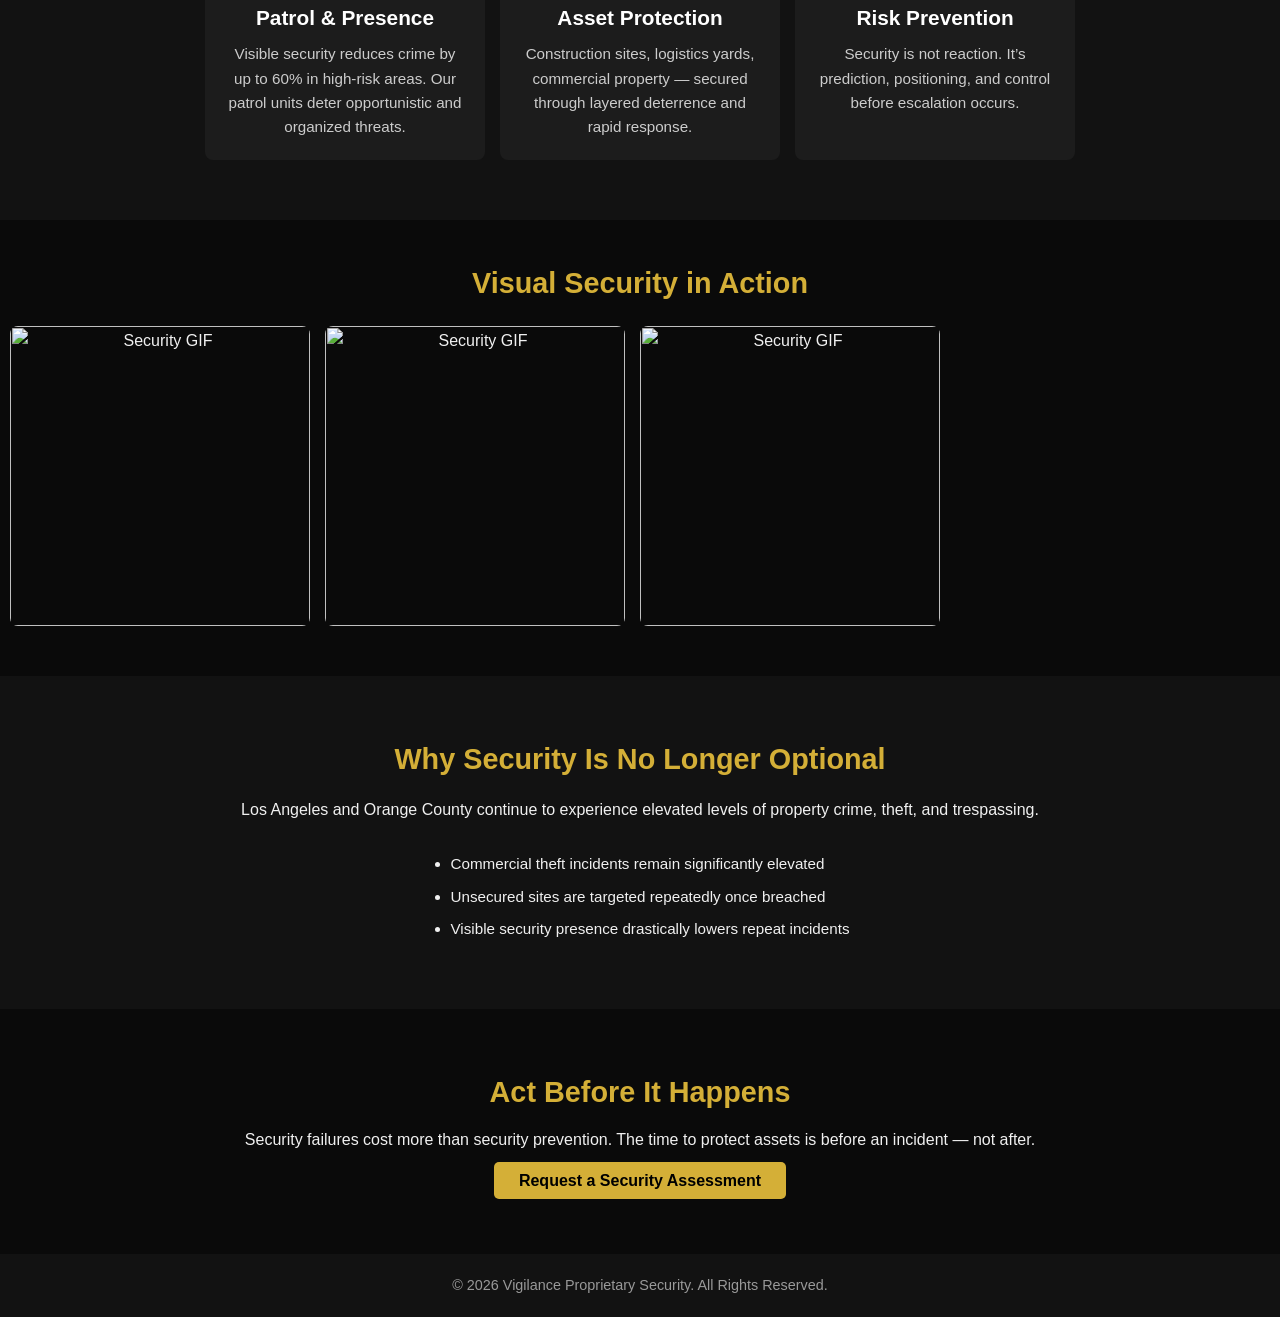
==== commit 1425e5a0: "Update index.html" ====
--- a/index.html
+++ b/index.html
@@ -33,8 +33,24 @@
 </head>
 <body>
 
-  <!-- NAVBAR INJECTION -->
-  <div id="navbar"></div>
+  <body>
+
+  <!-- NAVBAR INJECTION TARGET -->
+  <div id="navbar.html"></div>
+
+  <!-- HERO SECTION -->
+  <section id="hero">
+    <video autoplay muted loop playsinline>
+      <source src="https://cdn.pixabay.com/video/2024/03/04/202875-919288678_small.mp4?download" type="video/mp4">
+    </video>
+    <div class="hero-overlay">
+      <h1>Vigilance Proprietary Security</h1>
+      <p>Proactive, professional, intelligence-driven proprietary security designed to prevent incidents before they happen.</p>
+      <a href="#contact" class="hero-btn">Request Protection</a>
+    </div>
+  </section>
+
+  <!-- rest of your page... -->
 
   <!-- HERO SECTION -->
   <section id="hero">
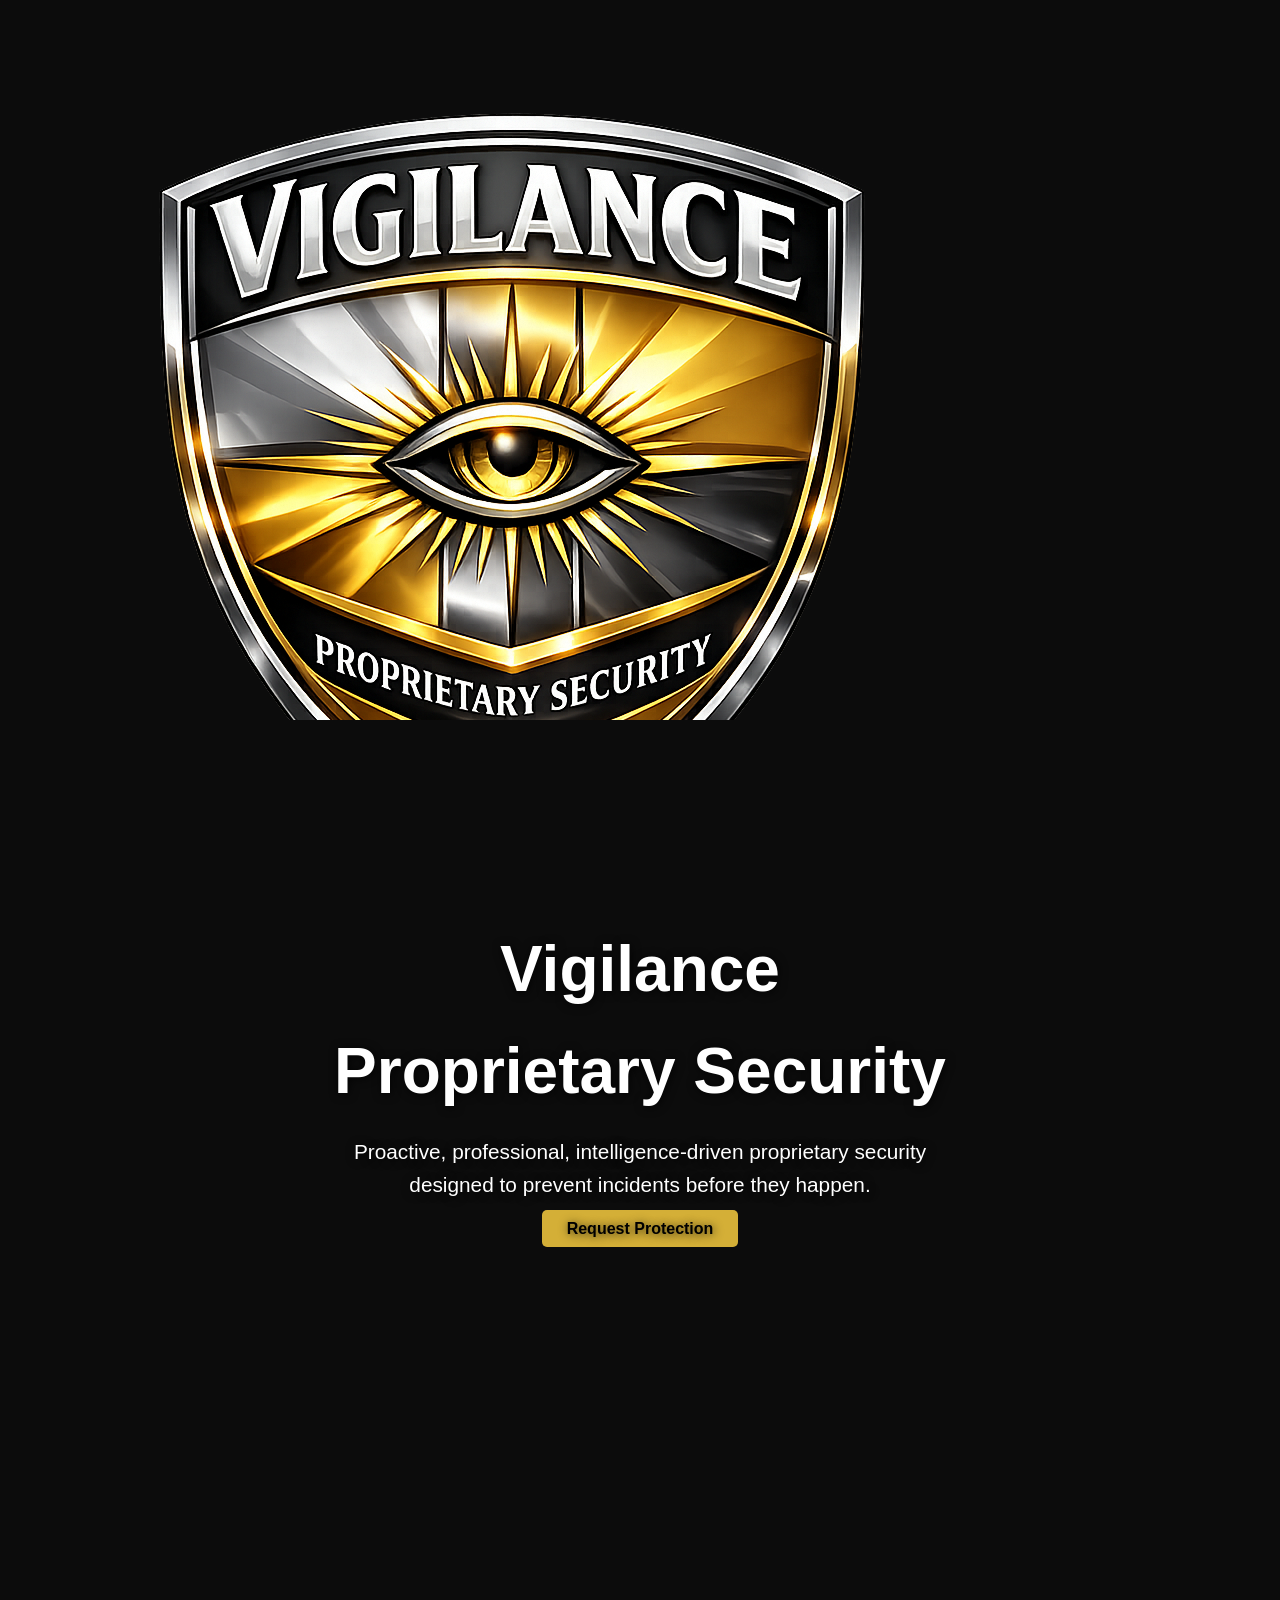
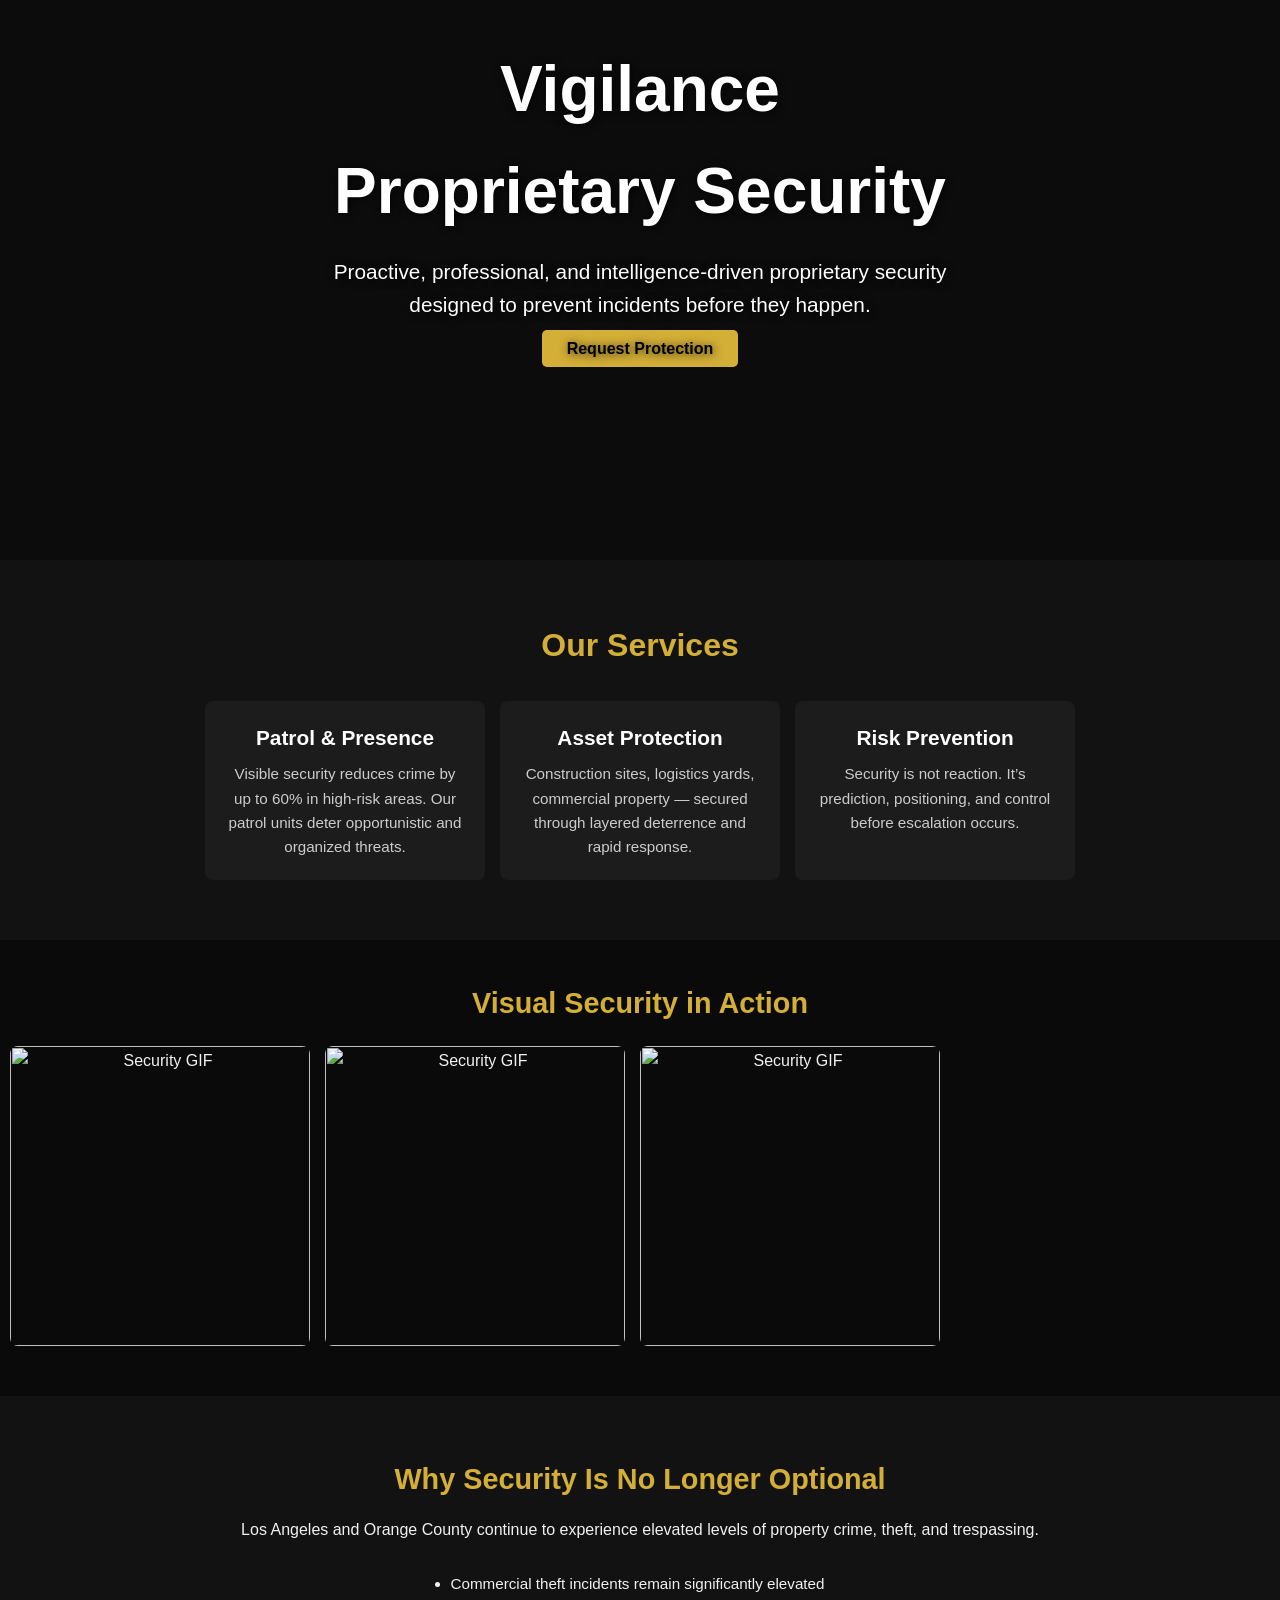
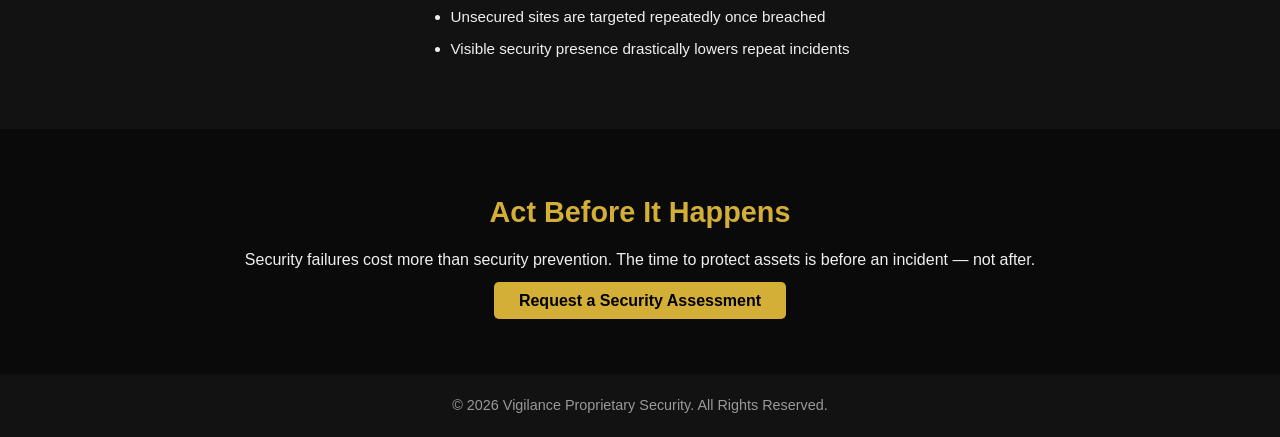
==== commit a4003a33: "Update index.html" ====
--- a/index.html
+++ b/index.html
@@ -1,3 +1,15 @@
+<!-- HERO SECTION – CENTERED LOGO -->
+<section id="hero" class="hero-logo-section">
+  <div class="hero-logo-container">
+    <img src="vigilant.PNG" alt="Vigilance Logo" class="hero-logo">
+    <h1>Vigilance Proprietary Security</h1>
+    <p>
+      Proactive, professional, intelligence-driven proprietary security designed to prevent incidents before they happen.
+    </p>
+    <a href="#contact" class="hero-btn">Request Protection</a>
+  </div>
+</section>
+
 <head>
   <meta charset="UTF-8">
   <title>Vigilance Proprietary Security</title>
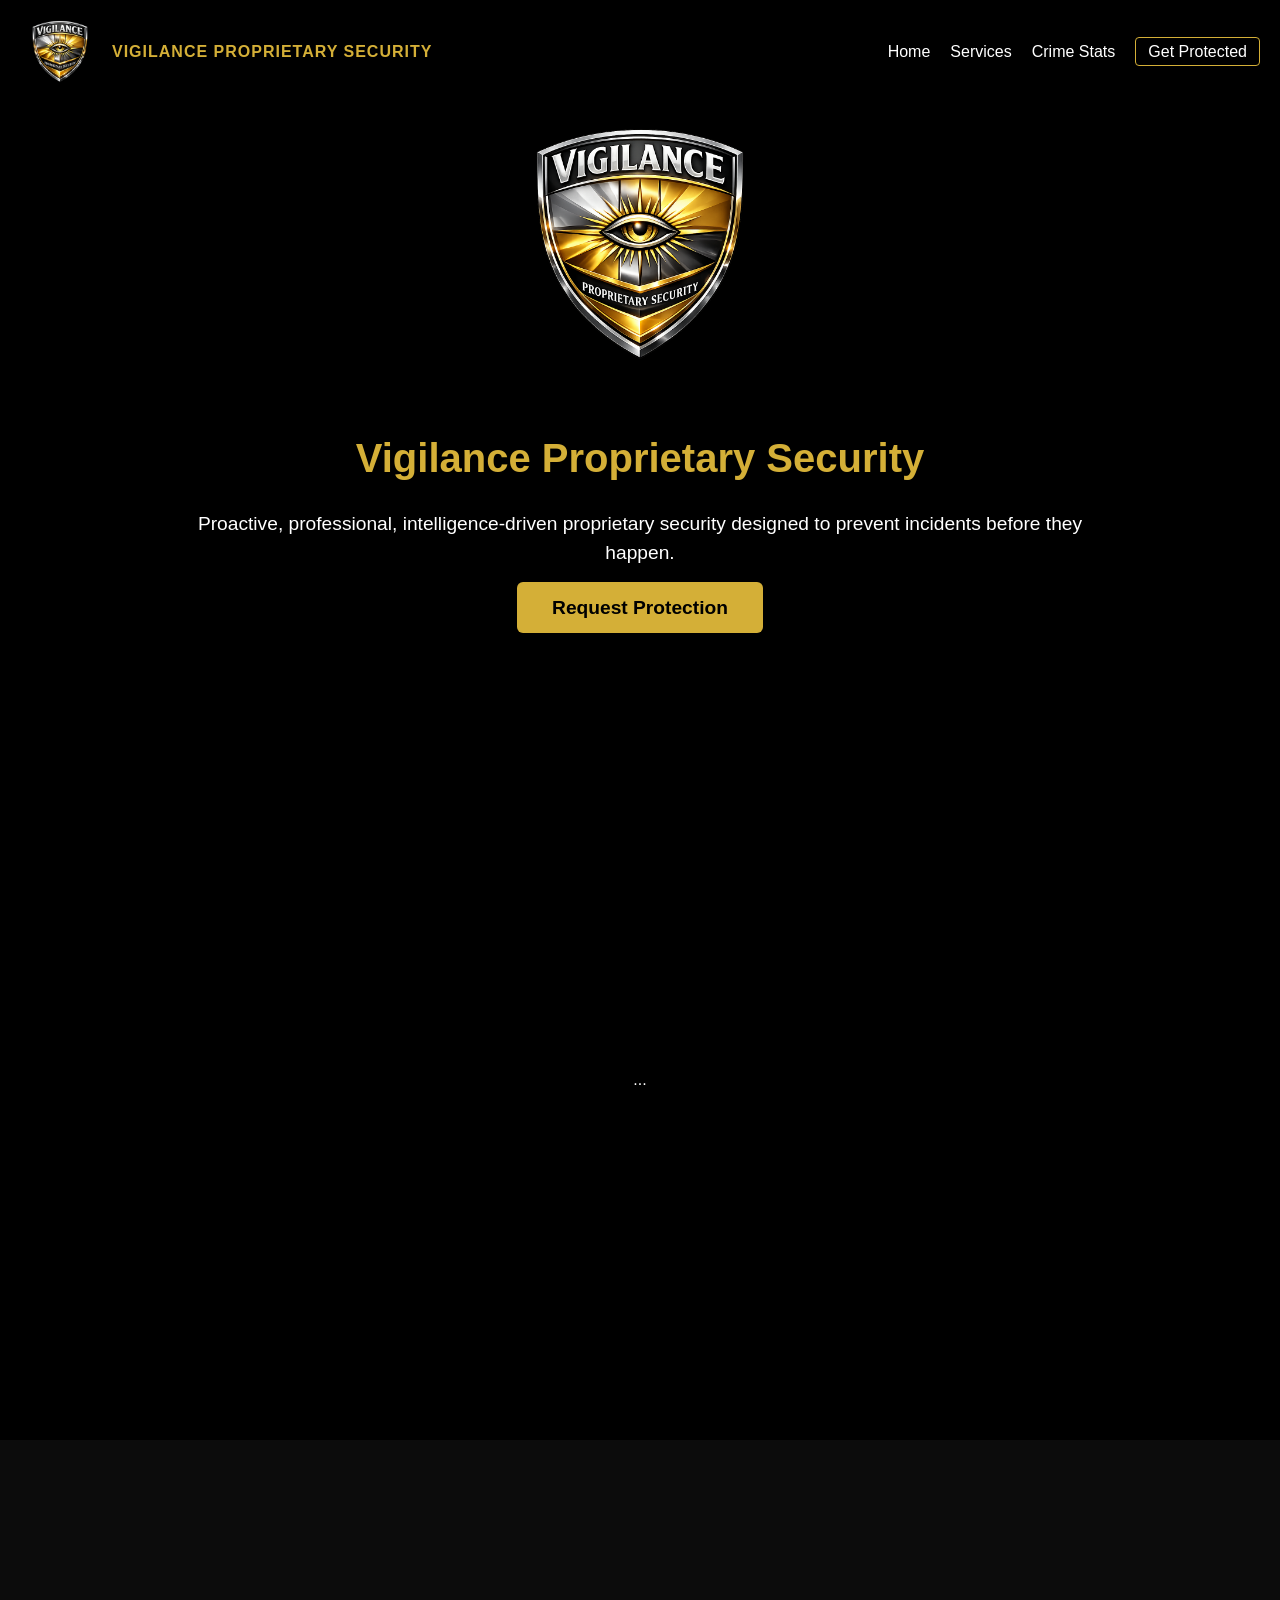
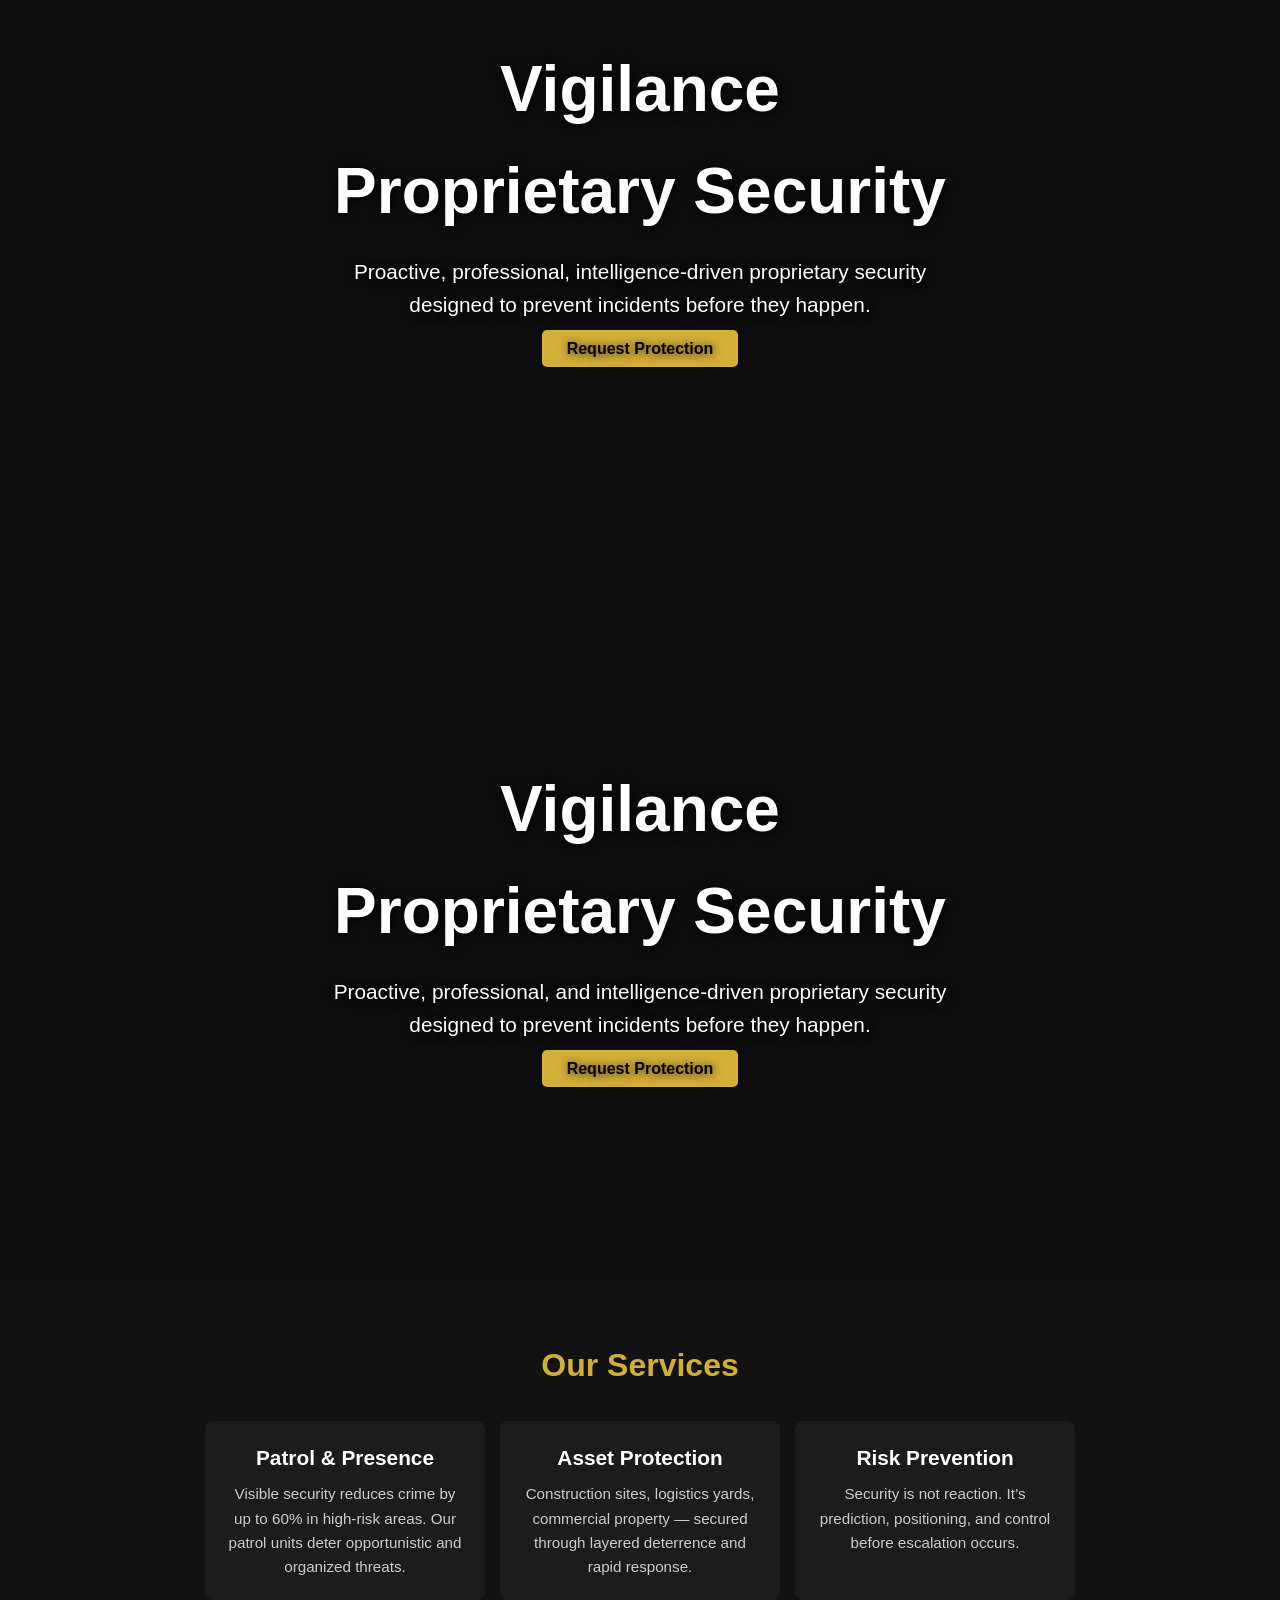
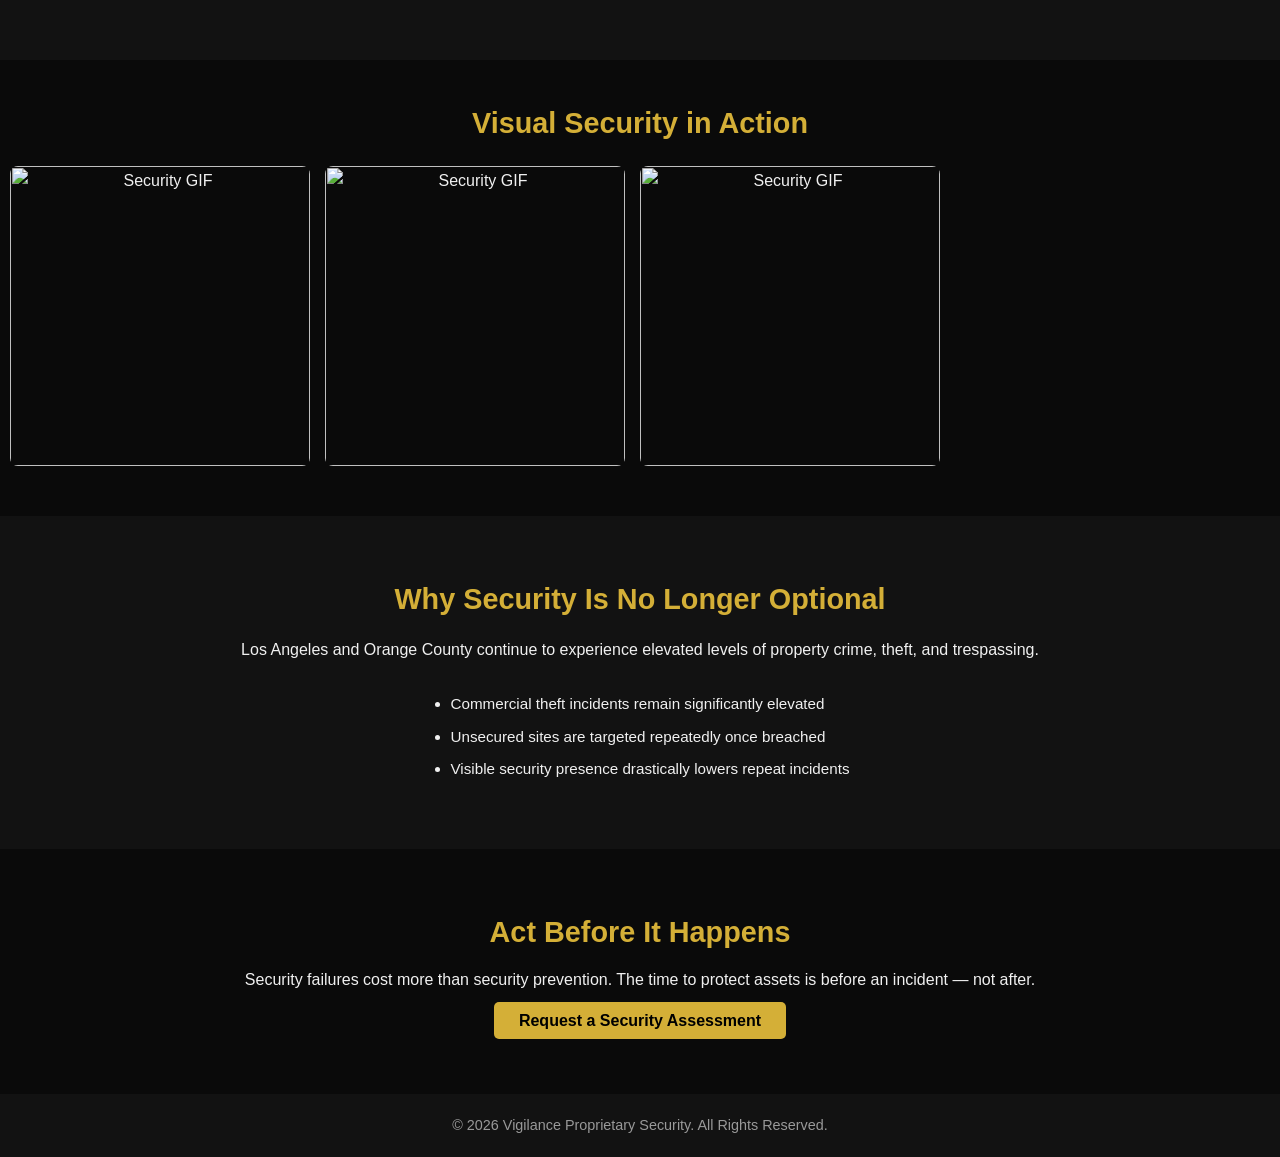
==== commit aa1f1924: "Update index.html" ====
--- a/index.html
+++ b/index.html
@@ -48,7 +48,9 @@
   <body>
 
   <!-- NAVBAR INJECTION TARGET -->
-  <div id="navbar.html"></div>
+  <div id="navbar"></div>
+  <!-- Drop the hero section here -->
+  <section id="hero" class="hero-logo-section">...</section>
 
   <!-- HERO SECTION -->
   <section id="hero">
--- a/style.css
+++ b/style.css
@@ -295,4 +295,74 @@
   .hero-overlay p { font-size: 1.3rem; }
   .service-card { width: 280px; }
   #services-carousel img { width: 300px; }
+}
+
+/* HERO LOGO SECTION */
+.hero-logo-section {
+  display: flex;
+  justify-content: center;
+  align-items: center;
+  text-align: center;
+  padding: 80px 20px;
+  background: #000; /* black background for contrast */
+  color: #fff;
+}
+
+.hero-logo-container {
+  max-width: 900px;
+}
+
+.hero-logo {
+  width: 300px; /* adjust size as needed */
+  max-width: 80%;
+  height: auto;
+  margin-bottom: 30px;
+}
+
+/* Hero title */
+.hero-logo-section h1 {
+  font-size: 2.5rem;
+  margin-bottom: 20px;
+  color: #d4af37; /* gold accent */
+}
+
+/* Hero paragraph */
+.hero-logo-section p {
+  font-size: 1.2rem;
+  margin-bottom: 25px;
+  line-height: 1.5;
+}
+
+/* Hero CTA button */
+.hero-logo-section .hero-btn {
+  background: #d4af37;
+  color: #000;
+  padding: 15px 35px;
+  font-size: 1.2rem;
+  text-decoration: none;
+  border-radius: 6px;
+  transition: 0.3s;
+}
+
+.hero-logo-section .hero-btn:hover {
+  background: #fff;
+  color: #000;
+  transform: scale(1.05);
+}
+
+/* Responsive adjustments */
+@media(max-width: 767px) {
+  .hero-logo-section h1 {
+    font-size: 1.8rem;
+  }
+  .hero-logo-section p {
+    font-size: 1rem;
+  }
+  .hero-logo {
+    width: 180px;
+  }
+  .hero-logo-section .hero-btn {
+    padding: 12px 25px;
+    font-size: 1rem;
+  }
 }
--- a/style.css
+++ b/style.css
@@ -295,4 +295,74 @@
   .hero-overlay p { font-size: 1.3rem; }
   .service-card { width: 280px; }
   #services-carousel img { width: 300px; }
+}
+
+/* HERO LOGO SECTION */
+.hero-logo-section {
+  display: flex;
+  justify-content: center;
+  align-items: center;
+  text-align: center;
+  padding: 80px 20px;
+  background: #000; /* black background for contrast */
+  color: #fff;
+}
+
+.hero-logo-container {
+  max-width: 900px;
+}
+
+.hero-logo {
+  width: 300px; /* adjust size as needed */
+  max-width: 80%;
+  height: auto;
+  margin-bottom: 30px;
+}
+
+/* Hero title */
+.hero-logo-section h1 {
+  font-size: 2.5rem;
+  margin-bottom: 20px;
+  color: #d4af37; /* gold accent */
+}
+
+/* Hero paragraph */
+.hero-logo-section p {
+  font-size: 1.2rem;
+  margin-bottom: 25px;
+  line-height: 1.5;
+}
+
+/* Hero CTA button */
+.hero-logo-section .hero-btn {
+  background: #d4af37;
+  color: #000;
+  padding: 15px 35px;
+  font-size: 1.2rem;
+  text-decoration: none;
+  border-radius: 6px;
+  transition: 0.3s;
+}
+
+.hero-logo-section .hero-btn:hover {
+  background: #fff;
+  color: #000;
+  transform: scale(1.05);
+}
+
+/* Responsive adjustments */
+@media(max-width: 767px) {
+  .hero-logo-section h1 {
+    font-size: 1.8rem;
+  }
+  .hero-logo-section p {
+    font-size: 1rem;
+  }
+  .hero-logo {
+    width: 180px;
+  }
+  .hero-logo-section .hero-btn {
+    padding: 12px 25px;
+    font-size: 1rem;
+  }
 }
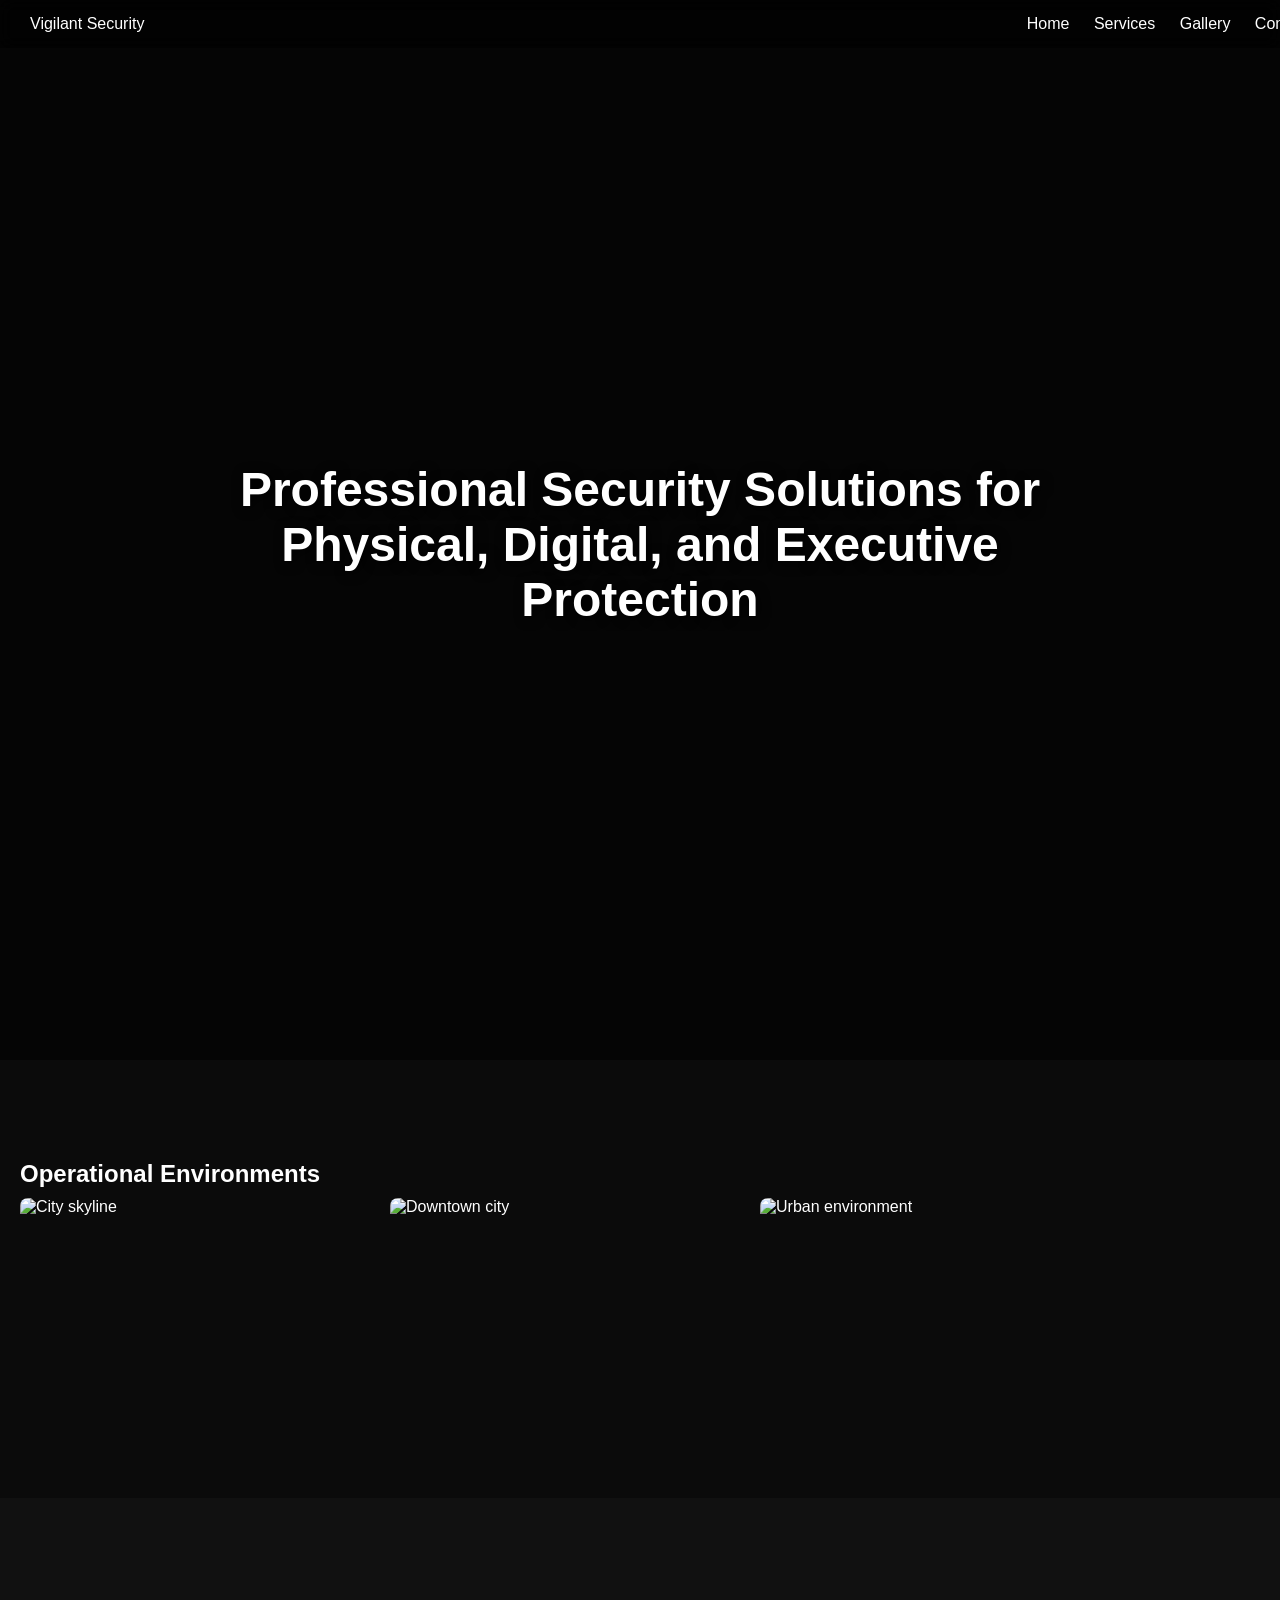
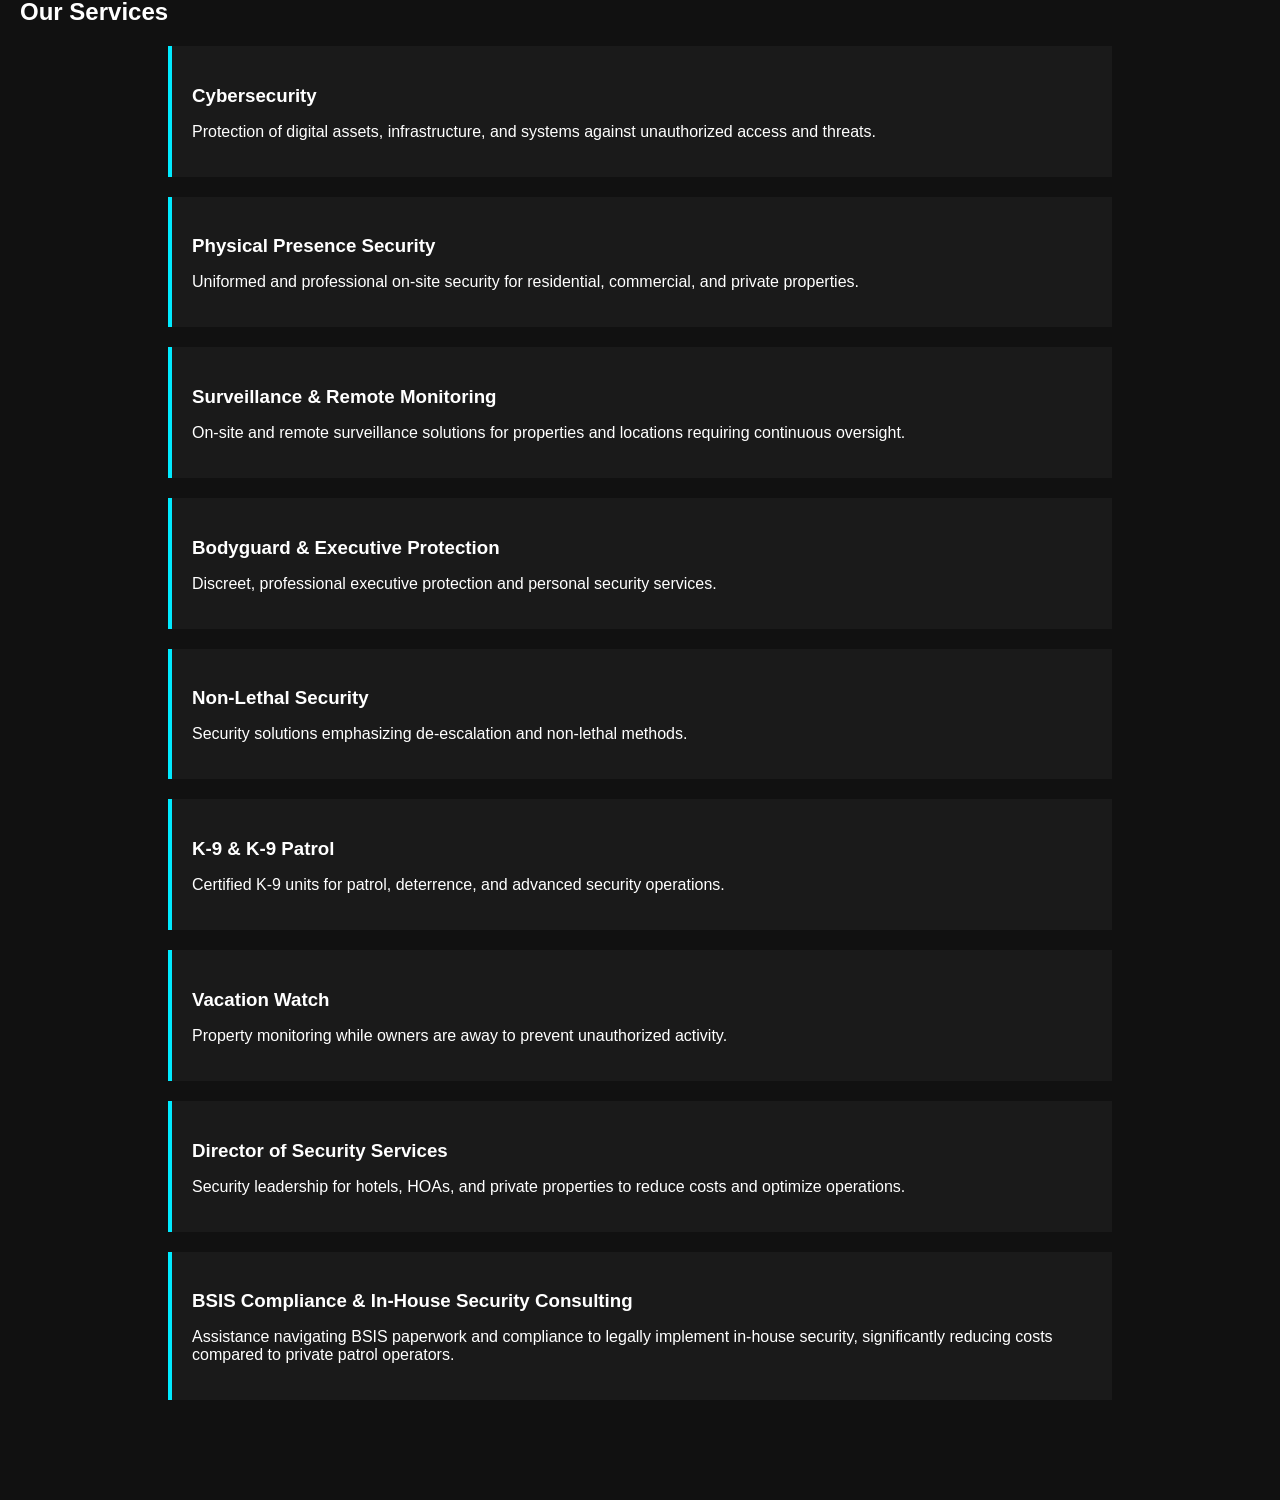
==== commit 7cdbe0e8: "Update index.html" ====
--- a/index.html
+++ b/index.html
@@ -1,157 +1,279 @@
-<!-- HERO SECTION – CENTERED LOGO -->
-<section id="hero" class="hero-logo-section">
-  <div class="hero-logo-container">
-    <img src="vigilant.PNG" alt="Vigilance Logo" class="hero-logo">
-    <h1>Vigilance Proprietary Security</h1>
-    <p>
-      Proactive, professional, intelligence-driven proprietary security designed to prevent incidents before they happen.
-    </p>
-    <a href="#contact" class="hero-btn">Request Protection</a>
-  </div>
-</section>
-
-<head>
-  <meta charset="UTF-8">
-  <title>Vigilance Proprietary Security</title>
-  <meta name="viewport" content="width=device-width, initial-scale=1.0">
-
-  <!-- OPEN GRAPH / SOCIAL PREVIEW -->
-  <meta property="og:title" content="Vigilance Proprietary Security">
-  <meta property="og:description" content="Proactive, professional, intelligence-driven proprietary security. Protecting your assets before incidents happen.">
-  <meta property="og:image" content="vigilant.PNG">
-  <meta property="og:url" content="https://jovexenzo.github.io/vigilant-security/">
-  <meta property="og:type" content="website">
-
-  <!-- TWITTER CARD -->
-  <meta name="twitter:card" content="summary_large_image">
-  <meta name="twitter:title" content="Vigilance Proprietary Security">
-  <meta name="twitter:description" content="Proactive, professional, intelligence-driven proprietary security. Protecting your assets before incidents happen.">
-  <meta name="twitter:image" content="vigilant.PNG">
-
-  <!-- CSS -->
-  <link rel="stylesheet" href="style.css">
-</head>
-
-<!-- AAA100001: INDEX.HTML -->
 <!DOCTYPE html>
 <html lang="en">
 <head>
-  <meta charset="UTF-8">
-  <title>Vigilance Proprietary Security</title>
-  <meta name="viewport" content="width=device-width, initial-scale=1.0">
-
-  <!-- CSS -->
-  <link rel="stylesheet" href="style.css">
+  <meta charset="UTF-8" />
+  <meta name="viewport" content="width=device-width, initial-scale=1.0"/>
+  <title>Vigilant Security</title>
+
+  <!-- SECTION: Global Styles -->
+  <style>
+    body {
+      margin: 0;
+      font-family: Arial, Helvetica, sans-serif;
+      background: #0b0b0b;
+      color: #ffffff;
+    }
+
+    h1, h2, h3 {
+      margin-bottom: 10px;
+    }
+
+    section {
+      padding: 80px 20px;
+    }
+
+    /* =========================================
+       SECTION: Navigation
+       BLOCK: nav-base
+    ========================================== */
+    nav {
+      position: fixed;
+      top: 0;
+      width: 100%;
+      padding: 15px 30px;
+      display: flex;
+      justify-content: space-between;
+      align-items: center;
+      background: rgba(0, 0, 0, 0.6);
+      backdrop-filter: blur(8px);
+      z-index: 1000;
+      transition: background 0.4s ease;
+    }
+
+    /* BLOCK: nav-scroll-state */
+    nav.scrolled {
+      background: #000000;
+    }
+
+    /* BLOCK: nav-links */
+    nav a {
+      color: #ffffff;
+      text-decoration: none;
+      margin-left: 20px;
+      font-size: 16px;
+      position: relative;
+      transition: color 0.3s ease;
+    }
+
+    /* BLOCK: nav-hover-animation */
+    nav a::after {
+      content: "";
+      position: absolute;
+      bottom: -5px;
+      left: 0;
+      width: 0%;
+      height: 2px;
+      background: #00eaff;
+      transition: width 0.3s ease;
+    }
+
+    nav a:hover {
+      color: #00eaff;
+    }
+
+    nav a:hover::after {
+      width: 100%;
+    }
+
+    /* =========================================
+       SECTION: Hero / Landing
+       BLOCK: hero-container
+    ========================================== */
+    #hero {
+      height: 100vh;
+      position: relative;
+      overflow: hidden;
+    }
+
+    /* BLOCK: hero-video */
+    #hero video {
+      width: 100%;
+      height: 100%;
+      object-fit: cover;
+    }
+
+    /* BLOCK: hero-overlay */
+    #hero-overlay {
+      position: absolute;
+      top: 0;
+      left: 0;
+      width: 100%;
+      height: 100%;
+      background: rgba(0, 0, 0, 0.55);
+      display: flex;
+      justify-content: center;
+      align-items: center;
+      text-align: center;
+    }
+
+    /* BLOCK: hero-text */
+    #hero-overlay h1 {
+      font-size: 3rem;
+      max-width: 900px;
+      text-shadow: 2px 2px 12px #000;
+    }
+
+    /* =========================================
+       SECTION: Carousel
+       BLOCK: carousel-container
+    ========================================== */
+    #carousel {
+      display: flex;
+      gap: 20px;
+      overflow-x: auto;
+      scroll-snap-type: x mandatory;
+    }
+
+    /* BLOCK: carousel-image */
+    #carousel img {
+      width: 350px;
+      height: 220px;
+      object-fit: cover;
+      border-radius: 8px;
+      scroll-snap-align: center;
+    }
+
+    /* =========================================
+       SECTION: Services
+       BLOCK: services-layout
+    ========================================== */
+    #services {
+      background: #111111;
+    }
+
+    /* BLOCK: service-card */
+    .service-card {
+      max-width: 900px;
+      margin: 20px auto;
+      padding: 20px;
+      border-left: 4px solid #00eaff;
+      background: #1a1a1a;
+    }
+  </style>
 </head>
+
 <body>
 
-  <body>
-
-  <!-- NAVBAR INJECTION TARGET -->
-  <div id="navbar"></div>
-  <!-- Drop the hero section here -->
-  <section id="hero" class="hero-logo-section">...</section>
-
-  <!-- HERO SECTION -->
+  <!-- =========================================
+       SECTION: Navigation
+       BLOCK: nav-main
+  ========================================== -->
+  <nav id="main-nav">
+    <div class="logo">Vigilant Security</div>
+    <div class="nav-links">
+      <a href="#hero">Home</a>
+      <a href="#services">Services</a>
+      <a href="#gallery">Gallery</a>
+      <a href="#contact">Contact</a>
+    </div>
+  </nav>
+
+  <!-- =========================================
+       SECTION: Hero / Landing
+       BLOCK: hero-section
+  ========================================== -->
   <section id="hero">
-    <video autoplay muted loop playsinline>
-      <source src="https://cdn.pixabay.com/video/2024/03/04/202875-919288678_small.mp4?download" type="video/mp4">
+    <!-- BLOCK: hero-video-source -->
+    <video autoplay muted loop>
+      <source src="https://cdn.pixabay.com/video/2019/04/04/22568-331686060_large.mp4" type="video/mp4">
     </video>
-    <div class="hero-overlay">
-      <h1>Vigilance Proprietary Security</h1>
-      <p>Proactive, professional, intelligence-driven proprietary security designed to prevent incidents before they happen.</p>
-      <a href="#contact" class="hero-btn">Request Protection</a>
+
+    <!-- BLOCK: hero-overlay-content -->
+    <div id="hero-overlay">
+      <h1>Professional Security Solutions for Physical, Digital, and Executive Protection</h1>
     </div>
   </section>
 
-  <!-- rest of your page... -->
-
-  <!-- HERO SECTION -->
-  <section id="hero">
-    <video autoplay muted loop playsinline>
-      <source src="https://cdn.pixabay.com/video/2024/03/04/202875-919288678_small.mp4?download" type="video/mp4">
-    </video>
-
-    <div class="hero-overlay">
-      <h1>Vigilance Proprietary Security</h1>
-      <p>
-        Proactive, professional, and intelligence-driven proprietary security
-        designed to prevent incidents before they happen.
-      </p>
-      <a href="#contact" class="hero-btn">Request Protection</a>
+  <!-- =========================================
+       SECTION: Carousel / Gallery
+       BLOCK: gallery-section
+  ========================================== -->
+  <section id="gallery">
+    <h2>Operational Environments</h2>
+
+    <!-- BLOCK: image-carousel -->
+    <div id="carousel">
+      <img src="https://cdn.pixabay.com/photo/2016/11/29/03/53/buildings-1868667_1280.jpg" alt="City skyline">
+      <img src="https://cdn.pixabay.com/photo/2017/08/01/08/29/downtown-2563129_1280.jpg" alt="Downtown city">
+      <img src="https://cdn.pixabay.com/photo/2015/03/26/10/14/mountain-city-690293_1280.jpg" alt="Urban environment">
     </div>
   </section>
 
-  <!-- SERVICES -->
+  <!-- =========================================
+       SECTION: Services
+       BLOCK: services-section
+  ========================================== -->
   <section id="services">
     <h2>Our Services</h2>
 
-    <div class="service-grid">
-      <div class="service-card">
-        <h3>Patrol & Presence</h3>
-        <p>
-          Visible security reduces crime by up to 60% in high-risk areas.
-          Our patrol units deter opportunistic and organized threats.
-        </p>
-      </div>
-
-      <div class="service-card">
-        <h3>Asset Protection</h3>
-        <p>
-          Construction sites, logistics yards, commercial property —
-          secured through layered deterrence and rapid response.
-        </p>
-      </div>
-
-      <div class="service-card">
-        <h3>Risk Prevention</h3>
-        <p>
-          Security is not reaction. It’s prediction, positioning,
-          and control before escalation occurs.
-        </p>
-      </div>
+    <!-- BLOCK: service-cybersecurity -->
+    <div class="service-card">
+      <h3>Cybersecurity</h3>
+      <p>Protection of digital assets, infrastructure, and systems against unauthorized access and threats.</p>
+    </div>
+
+    <!-- BLOCK: service-physical -->
+    <div class="service-card">
+      <h3>Physical Presence Security</h3>
+      <p>Uniformed and professional on-site security for residential, commercial, and private properties.</p>
+    </div>
+
+    <!-- BLOCK: service-surveillance -->
+    <div class="service-card">
+      <h3>Surveillance & Remote Monitoring</h3>
+      <p>On-site and remote surveillance solutions for properties and locations requiring continuous oversight.</p>
+    </div>
+
+    <!-- BLOCK: service-executive -->
+    <div class="service-card">
+      <h3>Bodyguard & Executive Protection</h3>
+      <p>Discreet, professional executive protection and personal security services.</p>
+    </div>
+
+    <!-- BLOCK: service-non-lethal -->
+    <div class="service-card">
+      <h3>Non-Lethal Security</h3>
+      <p>Security solutions emphasizing de-escalation and non-lethal methods.</p>
+    </div>
+
+    <!-- BLOCK: service-k9 -->
+    <div class="service-card">
+      <h3>K-9 & K-9 Patrol</h3>
+      <p>Certified K-9 units for patrol, deterrence, and advanced security operations.</p>
+    </div>
+
+    <!-- BLOCK: service-vacation -->
+    <div class="service-card">
+      <h3>Vacation Watch</h3>
+      <p>Property monitoring while owners are away to prevent unauthorized activity.</p>
+    </div>
+
+    <!-- BLOCK: service-director -->
+    <div class="service-card">
+      <h3>Director of Security Services</h3>
+      <p>Security leadership for hotels, HOAs, and private properties to reduce costs and optimize operations.</p>
+    </div>
+
+    <!-- BLOCK: service-bsis -->
+    <div class="service-card">
+      <h3>BSIS Compliance & In-House Security Consulting</h3>
+      <p>
+        Assistance navigating BSIS paperwork and compliance to legally implement in-house security,
+        significantly reducing costs compared to private patrol operators.
+      </p>
     </div>
   </section>
 
-  <!-- CAROUSEL -->
-  <section id="carousel">
-    <h2>Visual Security in Action</h2>
-    <div id="services-carousel"></div>
-  </section>
-
-  <!-- STATS -->
-  <section id="stats">
-    <h2>Why Security Is No Longer Optional</h2>
-
-    <p>
-      Los Angeles and Orange County continue to experience elevated
-      levels of property crime, theft, and trespassing.
-    </p>
-
-    <ul>
-      <li>Commercial theft incidents remain significantly elevated</li>
-      <li>Unsecured sites are targeted repeatedly once breached</li>
-      <li>Visible security presence drastically lowers repeat incidents</li>
-    </ul>
-  </section>
-
-  <!-- CONTACT -->
-  <section id="contact">
-    <h2>Act Before It Happens</h2>
-    <p>
-      Security failures cost more than security prevention.
-      The time to protect assets is before an incident — not after.
-    </p>
-
-    <a href="mailto:info@vigilancesecurity.com" class="hero-btn">
-      Request a Security Assessment
-    </a>
-  </section>
-
-  <!-- FOOTER -->
-  <div id="footer"></div>
-
-  <!-- JS -->
-  <script src="script.js"></script>
+  <!-- =========================================
+       SECTION: Scripts
+       BLOCK: nav-scroll-script
+  ========================================== -->
+  <script>
+    const nav = document.getElementById("main-nav");
+    window.addEventListener("scroll", () => {
+      nav.classList.toggle("scrolled", window.scrollY > 60);
+    });
+  </script>
+
 </body>
 </html>
